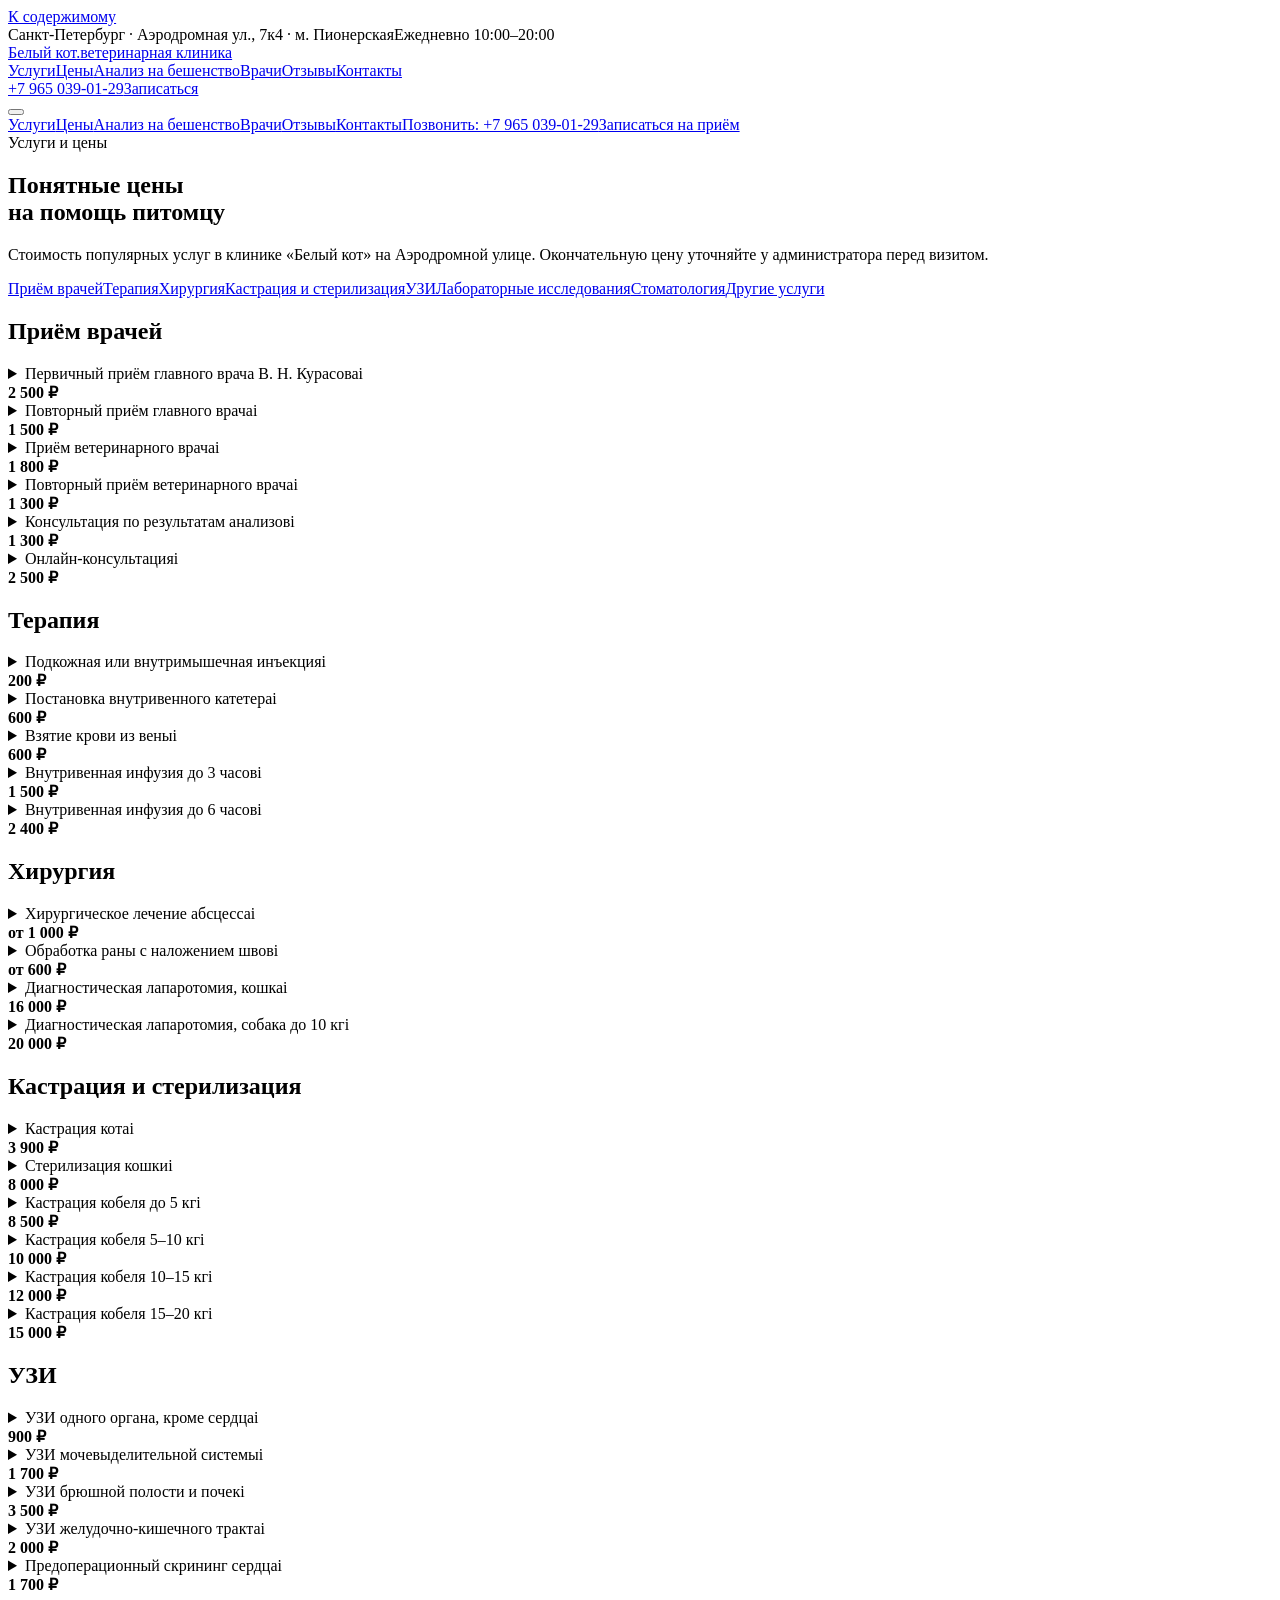
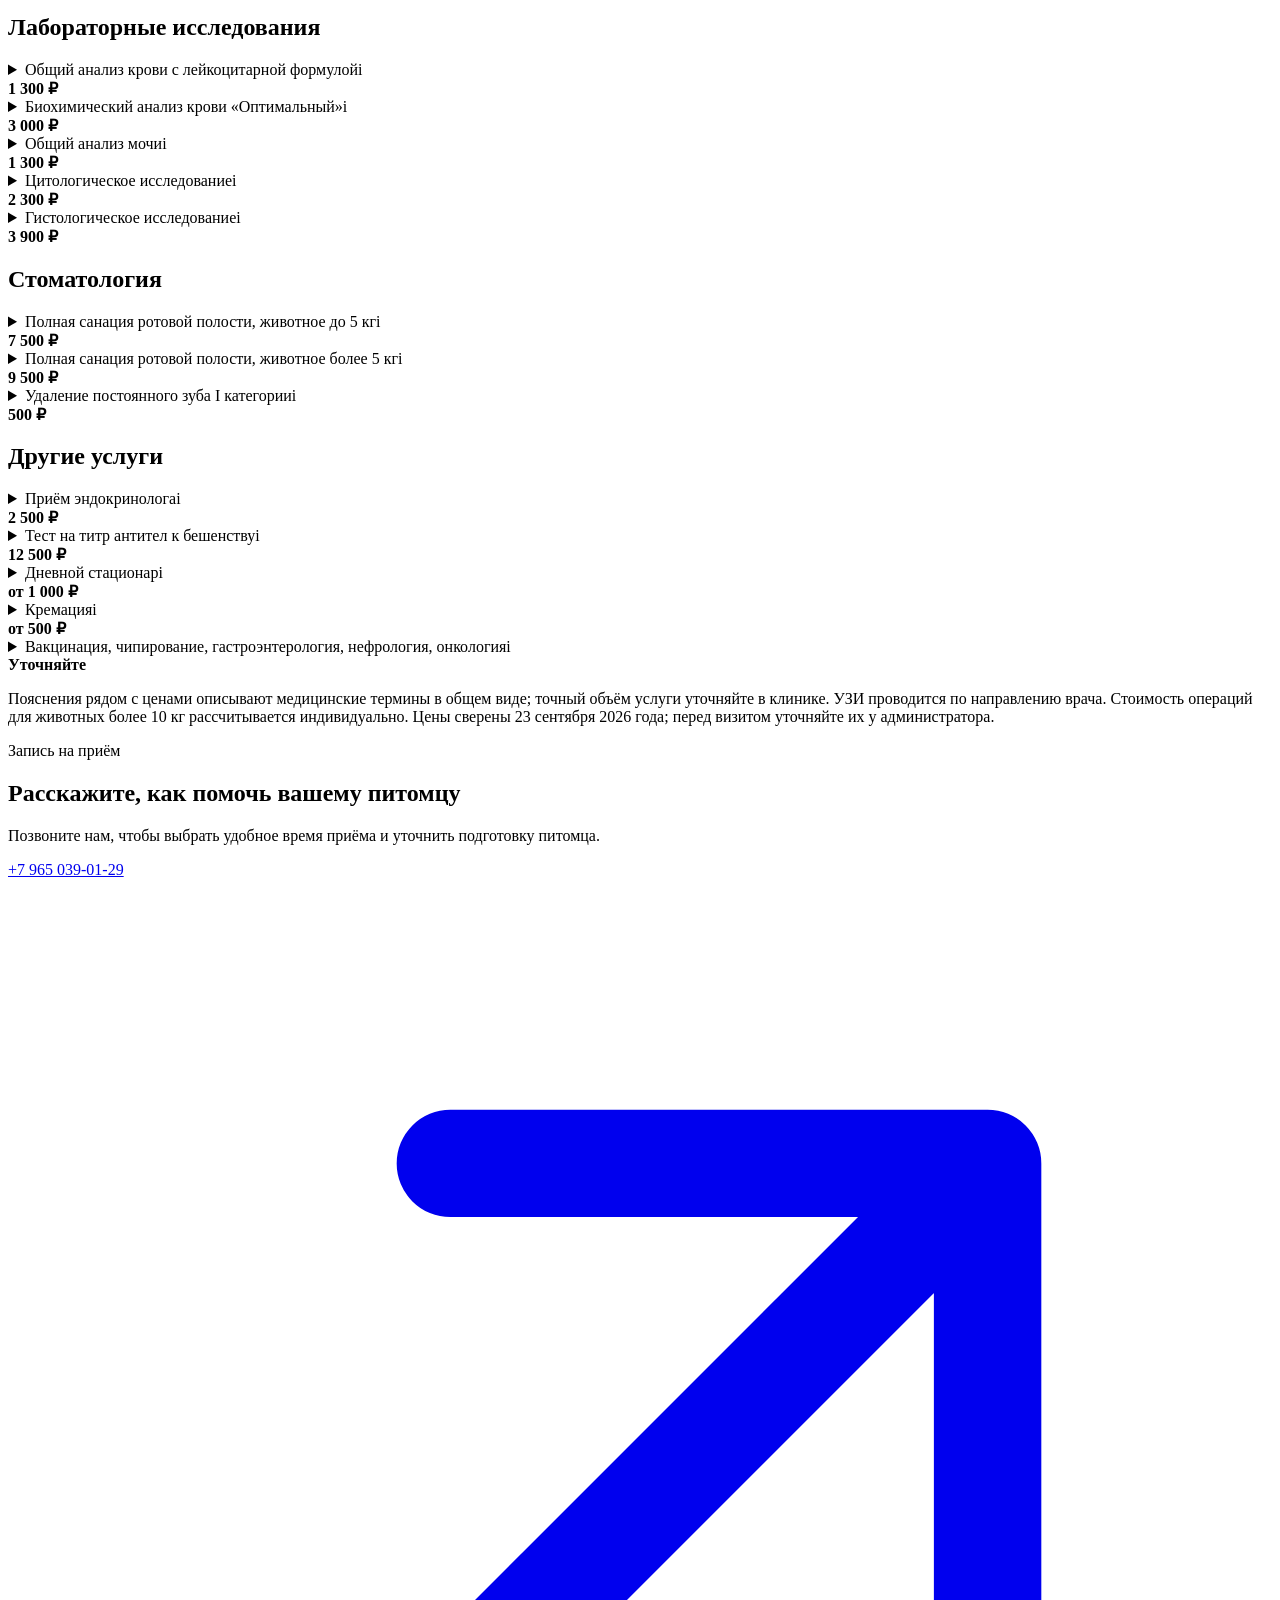
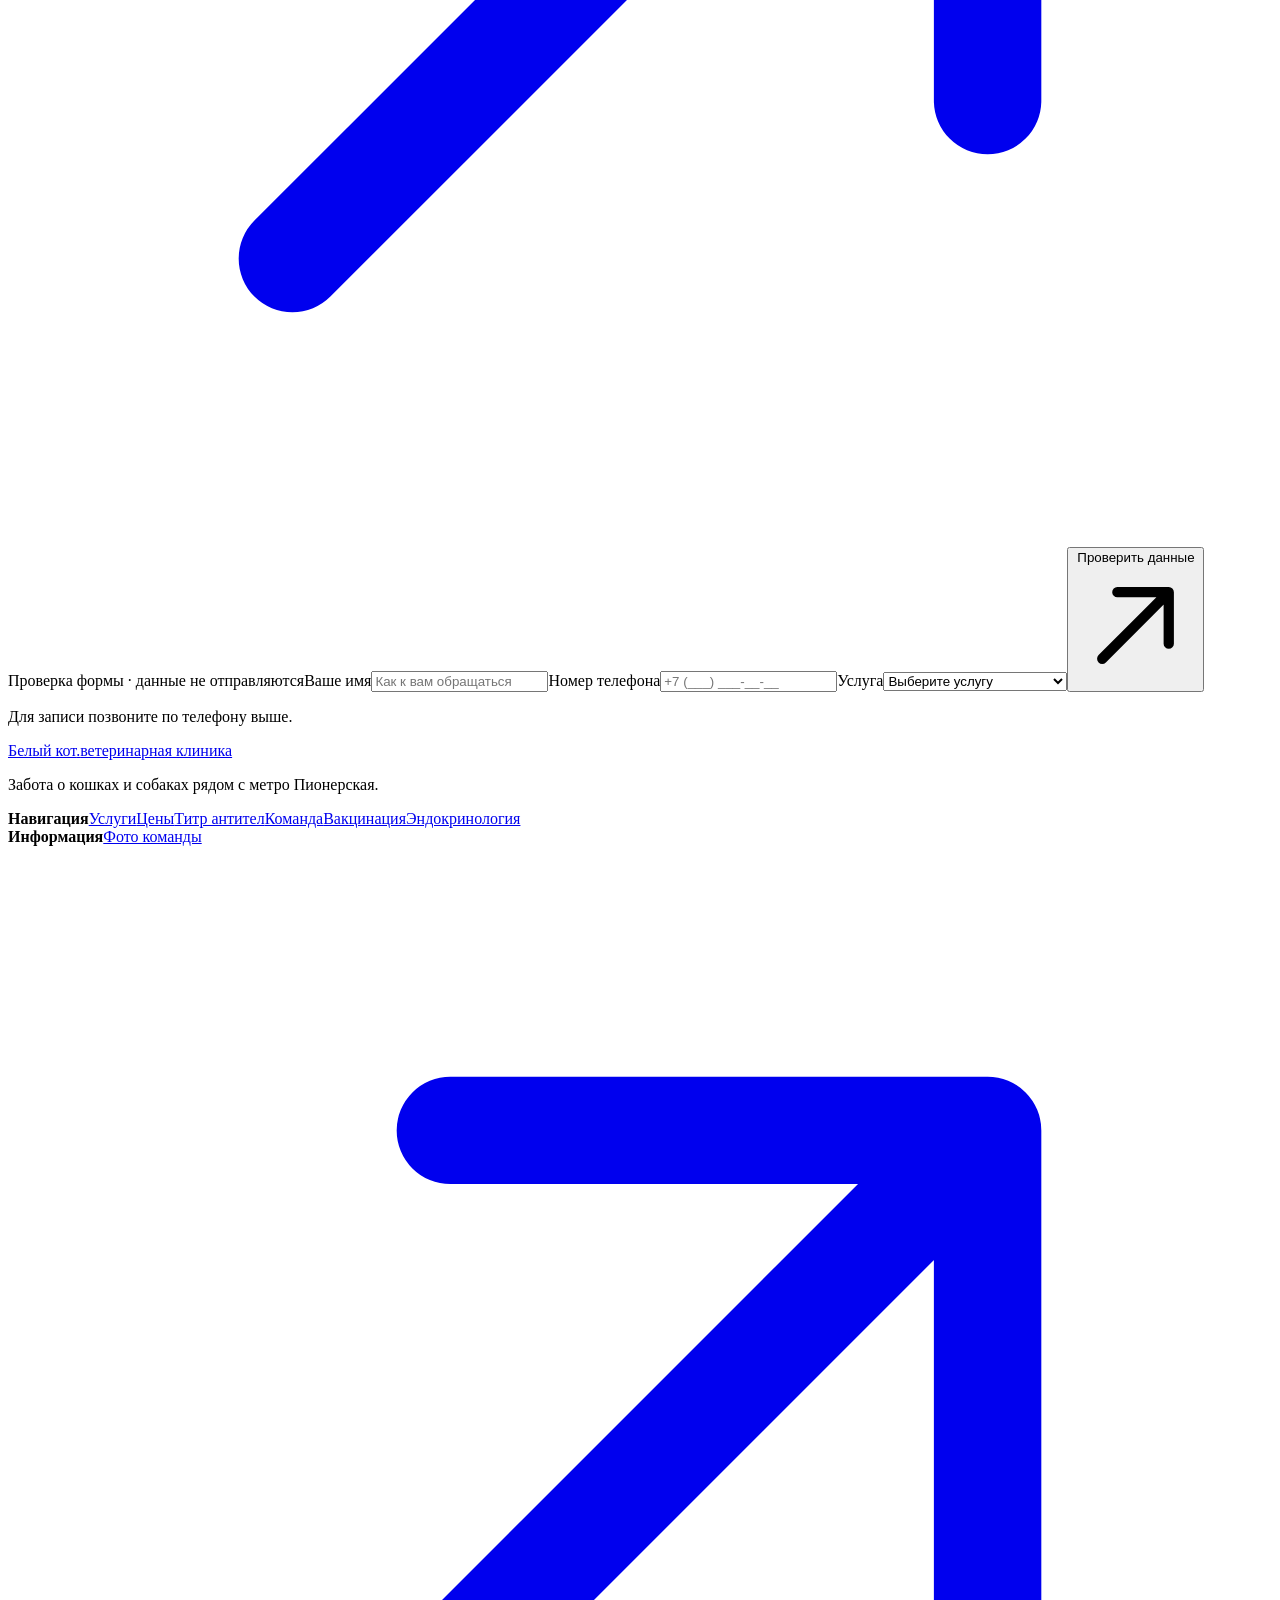
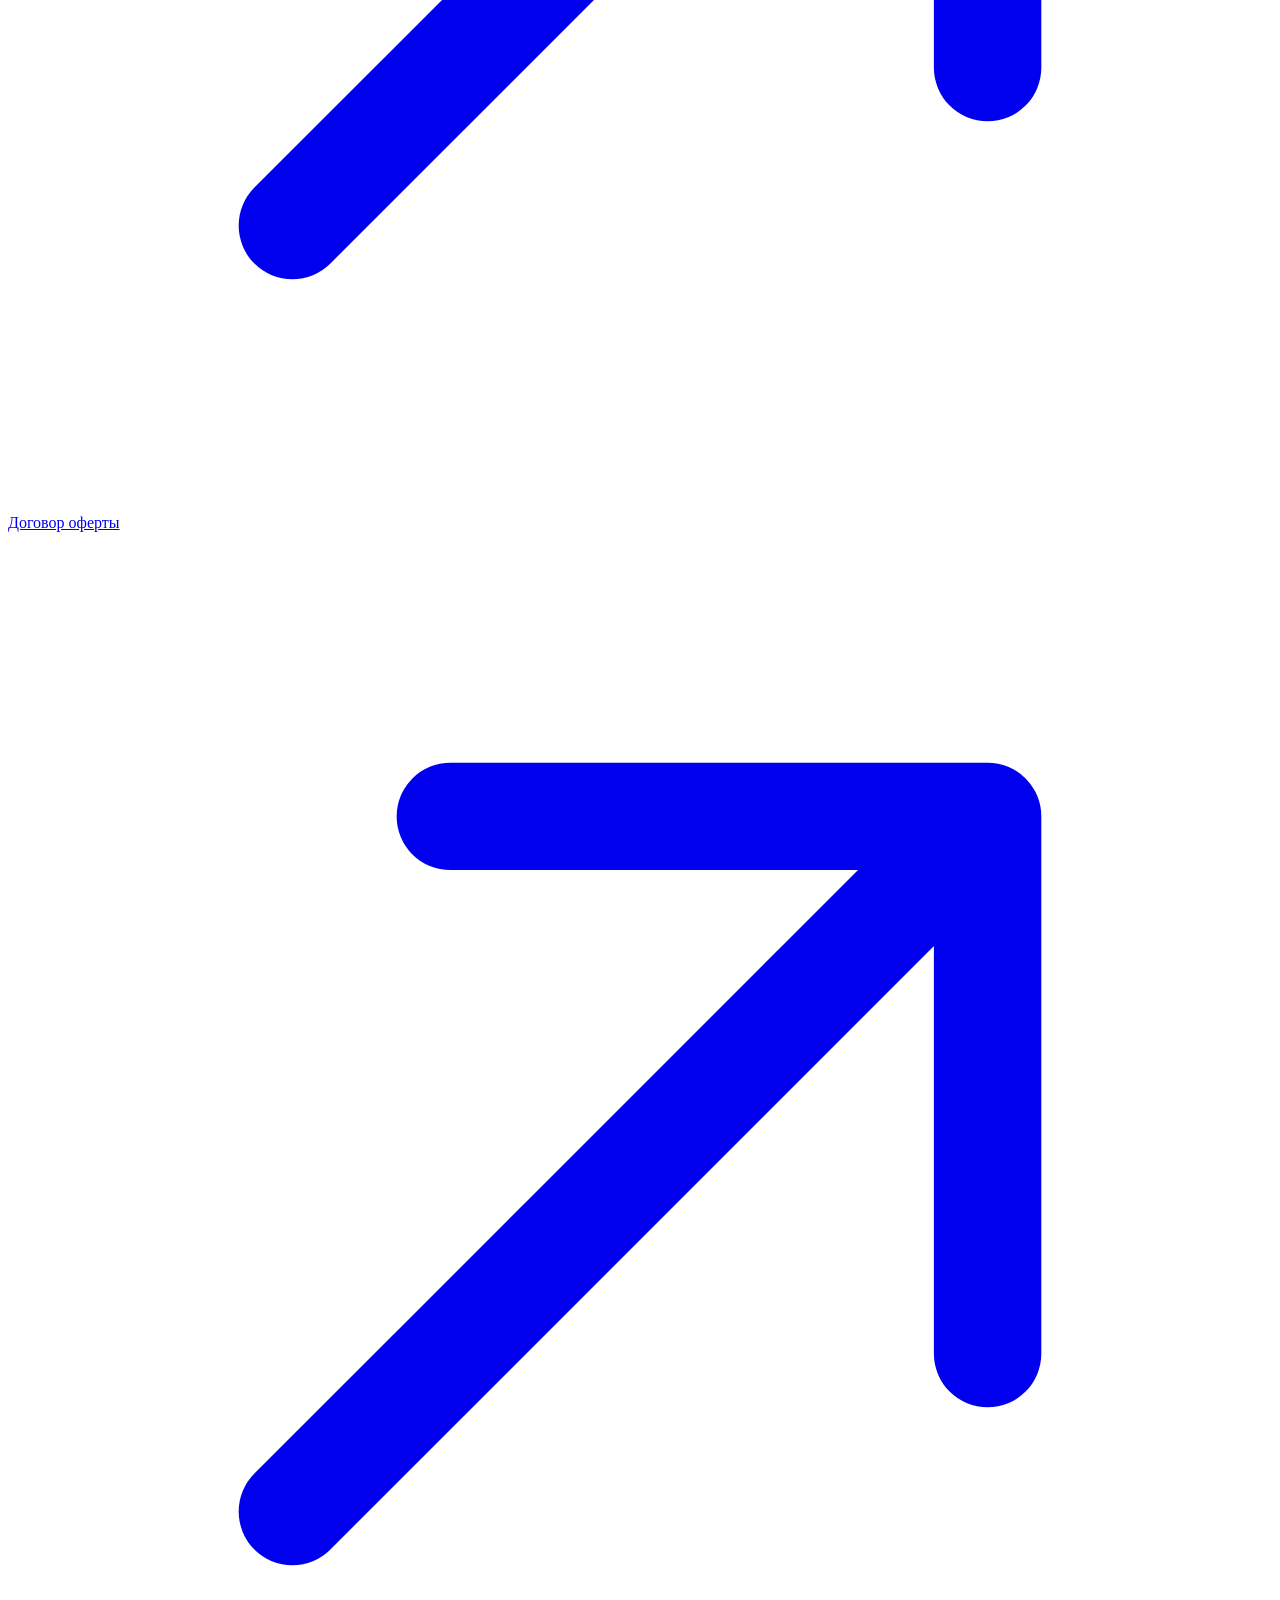
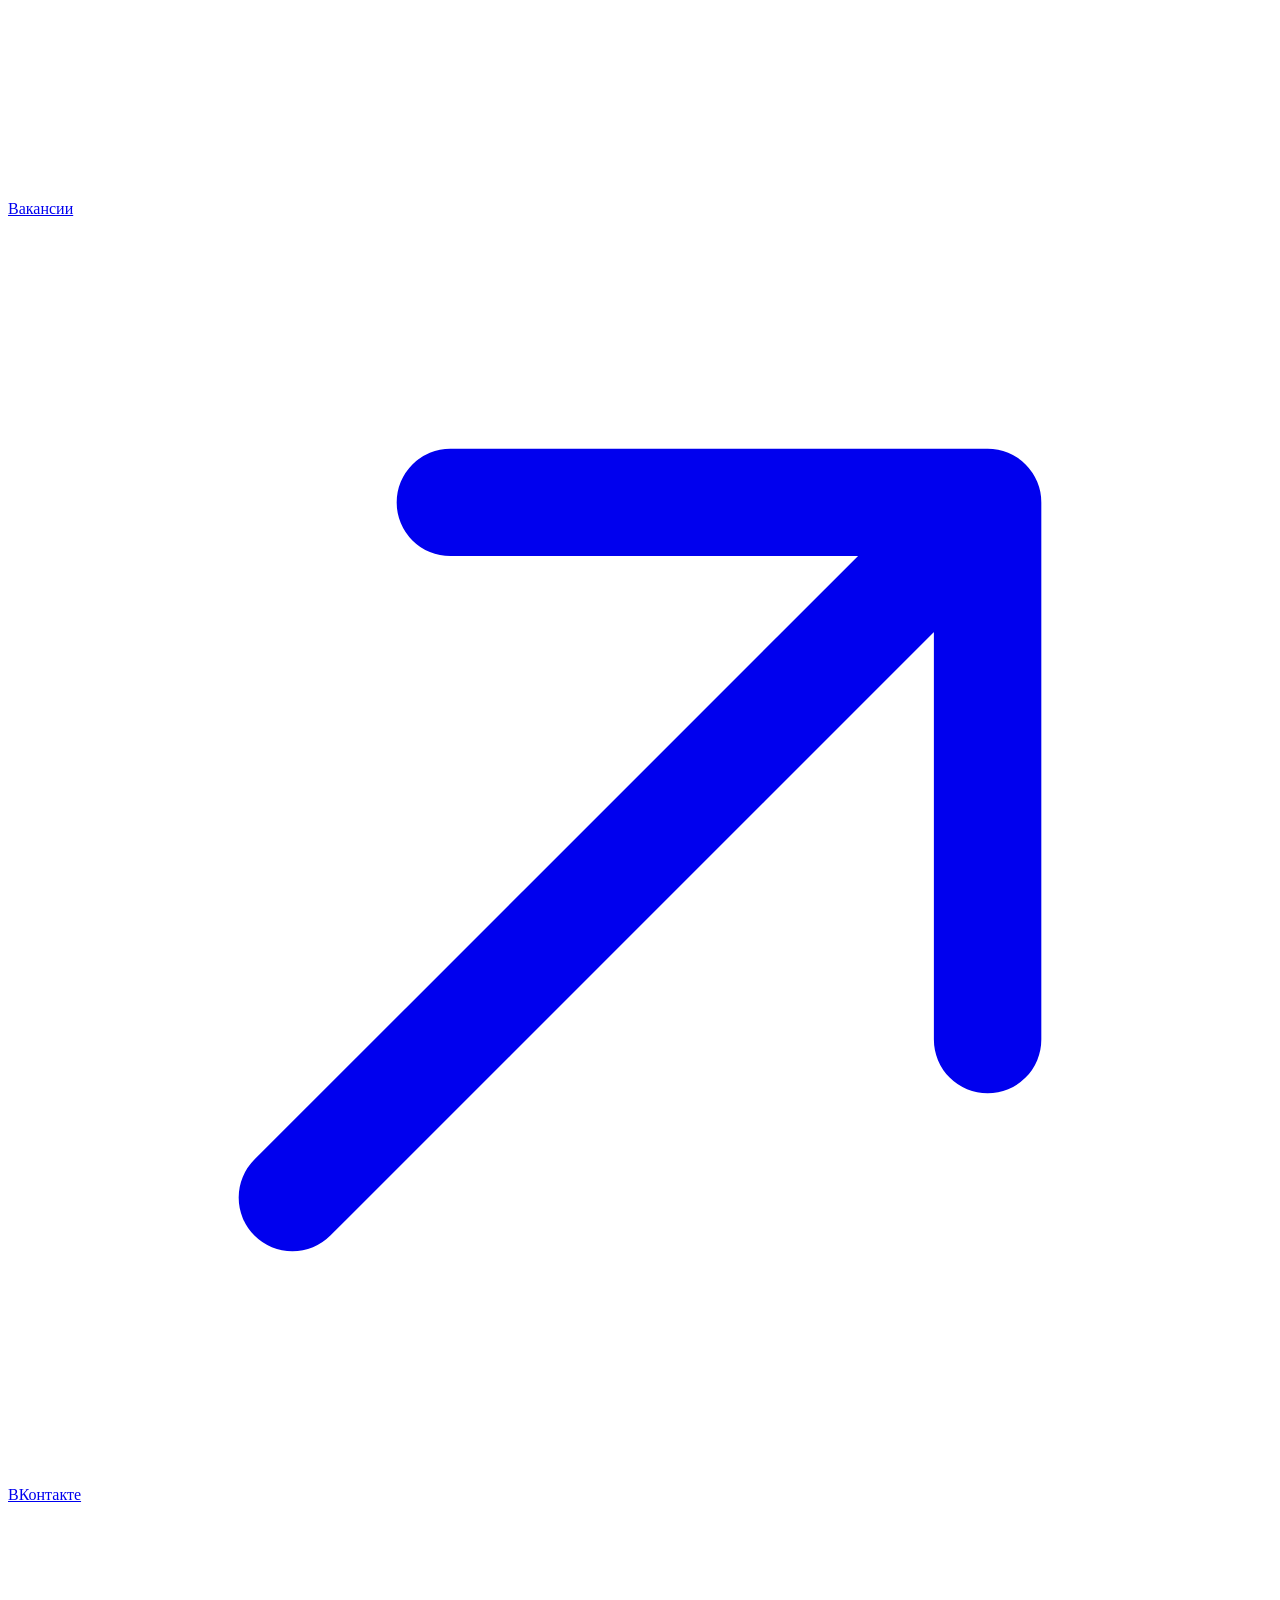
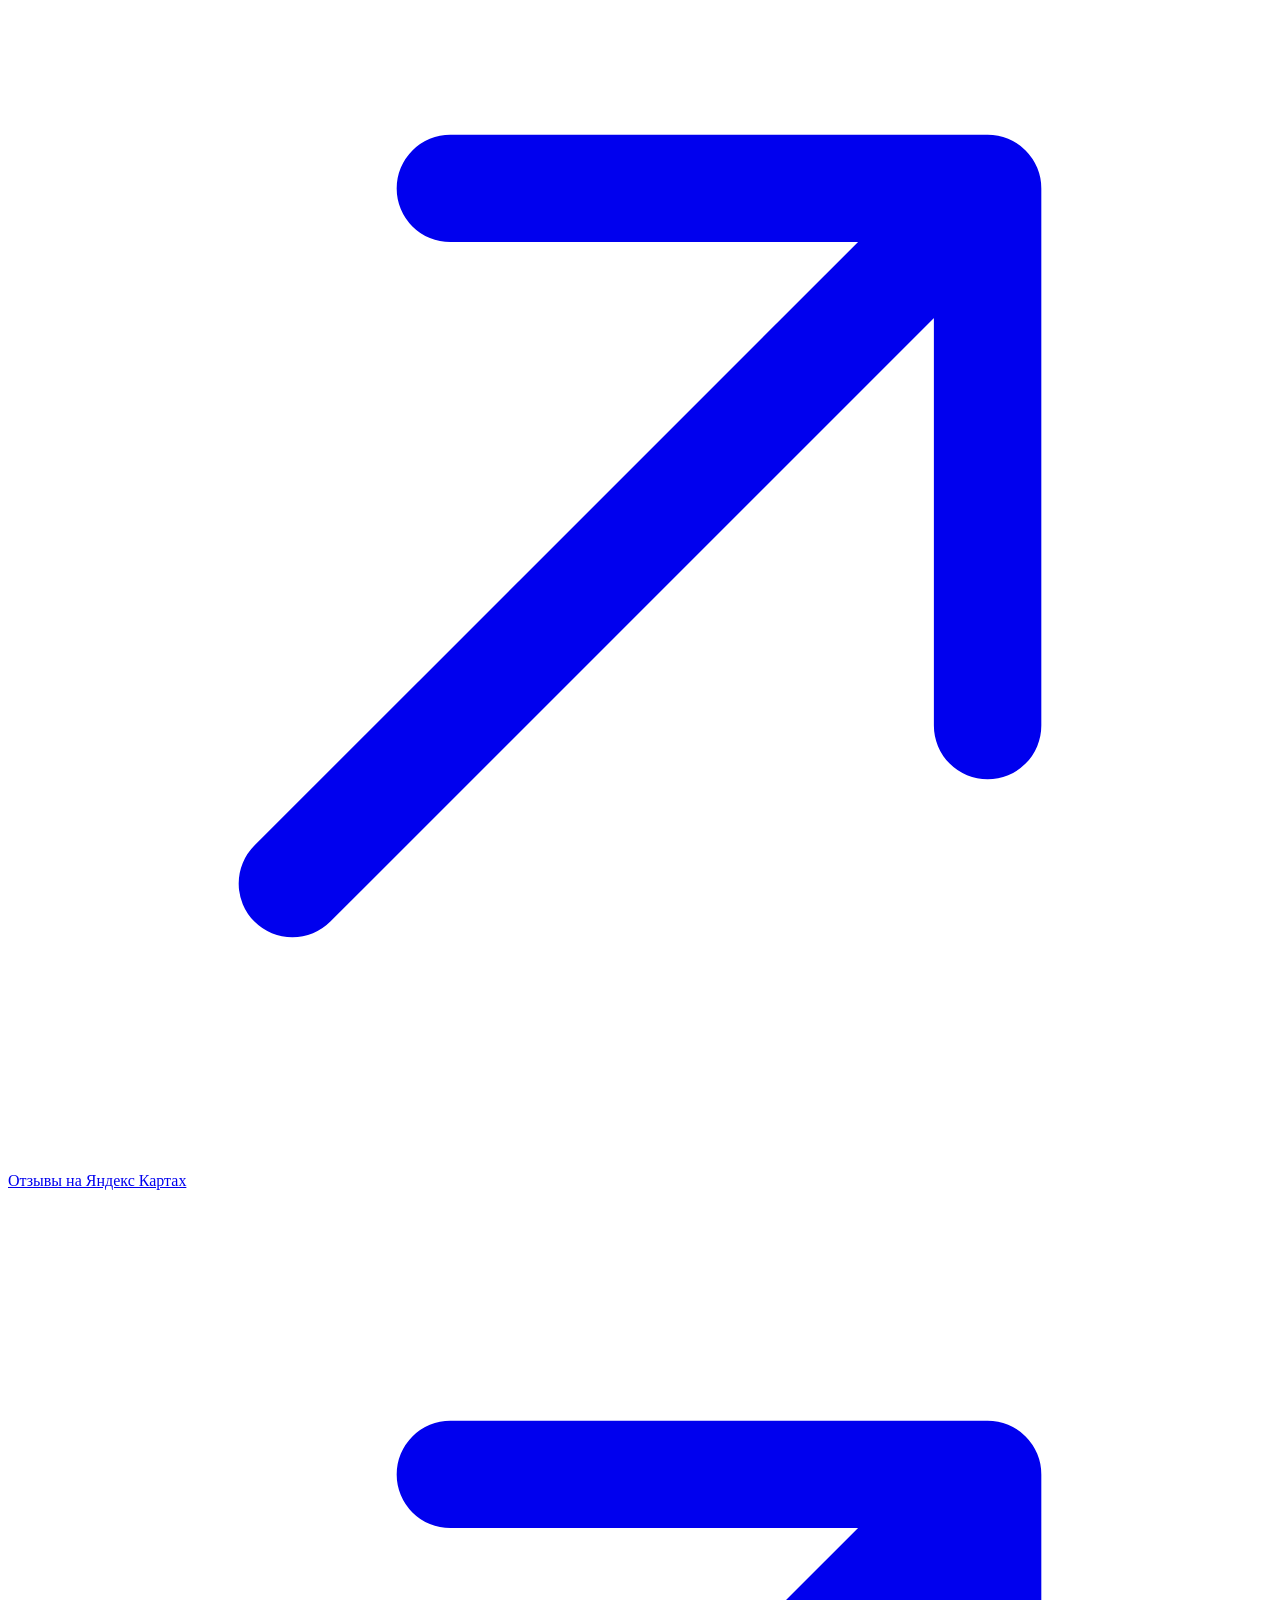
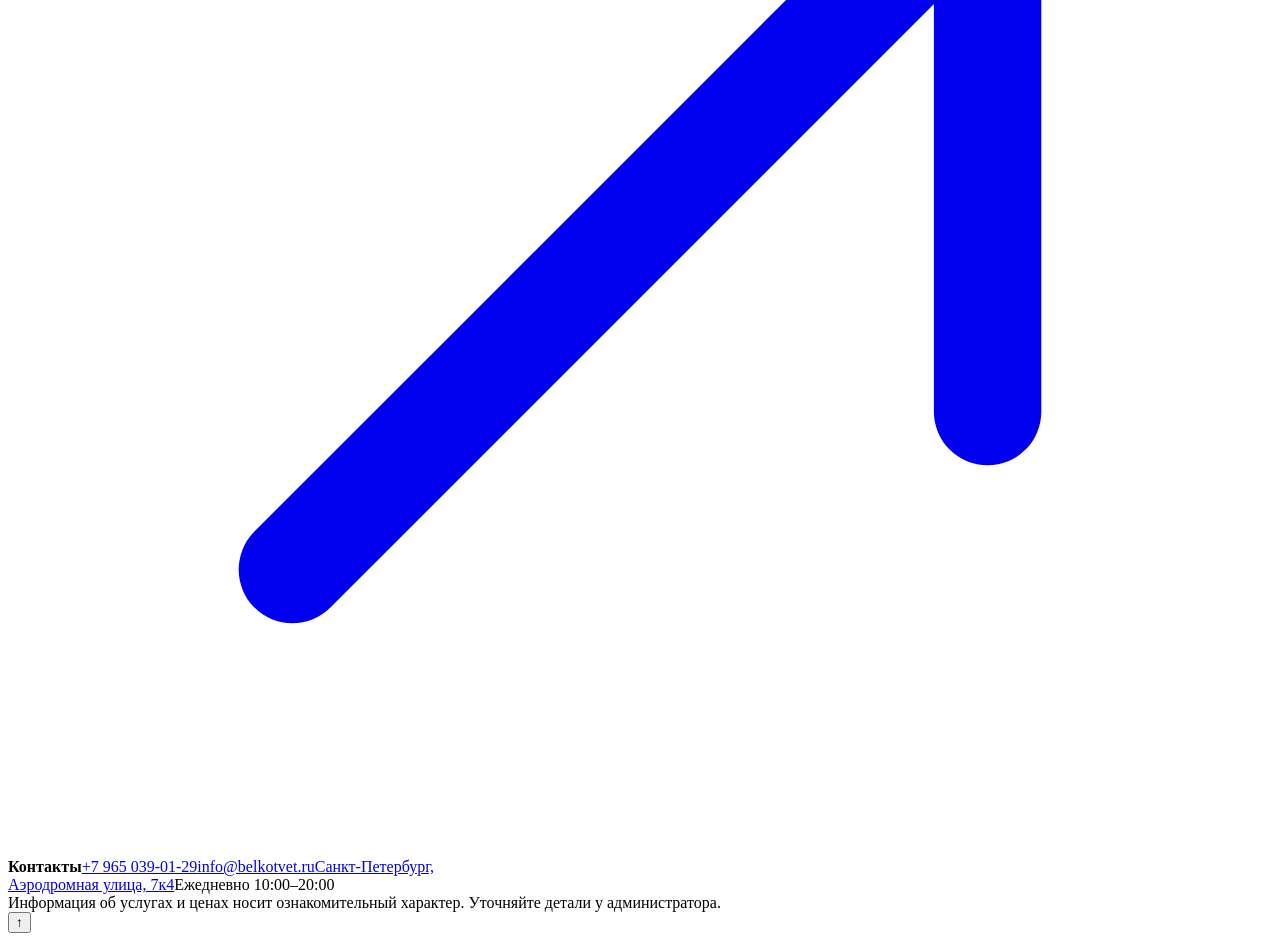
==== price/index.html @ 40032656 "Publish veterinary clinic demo" ====
<!doctype html>
<html lang="ru"><head><meta charset="utf-8"><meta name="viewport" content="width=device-width,initial-scale=1">
<title>Услуги и цены ветеринарной клиники «Белый кот» в СПб</title><meta name="description" content="Цены на приём ветеринара, УЗИ, хирургию, стерилизацию, анализы и стоматологию в клинике «Белый кот» на Аэродромной 7к4."><meta name="robots" content="noindex,nofollow">
<meta name="theme-color" content="#173d35"><link rel="icon" type="image/svg+xml" href="/beliy-kot-vet-demo/favicon.svg">
<link rel="stylesheet" href="/beliy-kot-vet-demo/style.css"><script type="application/ld+json">{"@context": "https://schema.org", "@type": "BreadcrumbList", "itemListElement": [{"@type": "ListItem", "position": 1, "name": "Главная", "item": "https://belkotvet.ru/"}, {"@type": "ListItem", "position": 2, "name": "Услуги и цены ветеринарной клиники «Белый кот» в СПб", "item": "https://belkotvet.ru/price/"}]}</script></head>
<body><a class="skip" href="#main">К содержимому</a>
<div class="topbar"><div class="wrap topbar-inner"><span>Санкт-Петербург · Аэродромная ул., 7к4 · м. Пионерская</span><span>Ежедневно 10:00–20:00</span></div></div>
<header class="site-header"><div class="wrap header-inner"><a class="brand" href="/beliy-kot-vet-demo/" aria-label="Белый кот — на главную"><span class="brand-name">Белый кот<span class="brand-dot">.</span></span><span class="brand-sub">ветеринарная клиника</span></a><nav class="desktop-nav" aria-label="Основная навигация"><a href="/beliy-kot-vet-demo/#services" >Услуги</a><a href="/beliy-kot-vet-demo/price/" aria-current=page>Цены</a><a href="/beliy-kot-vet-demo/test-beshenstvo/" >Анализ на бешенство</a><a href="/beliy-kot-vet-demo/staff/" >Врачи</a><a href="/beliy-kot-vet-demo/#reviews" >Отзывы</a><a href="/beliy-kot-vet-demo/#contacts" >Контакты</a></nav><div class="header-actions"><a class="header-phone" href="tel:+79650390129">+7 965 039-01-29</a><a class="btn btn-small" href="/beliy-kot-vet-demo/#appointment">Записаться</a></div><button class="menu-toggle" type="button" aria-label="Открыть меню" aria-expanded="false" aria-controls="mobile-nav"><span></span><span></span><span></span></button></div><nav id="mobile-nav" class="mobile-nav" aria-label="Мобильная навигация"><a href="/beliy-kot-vet-demo/#services" >Услуги</a><a href="/beliy-kot-vet-demo/price/" aria-current=page>Цены</a><a href="/beliy-kot-vet-demo/test-beshenstvo/" >Анализ на бешенство</a><a href="/beliy-kot-vet-demo/staff/" >Врачи</a><a href="/beliy-kot-vet-demo/#reviews" >Отзывы</a><a href="/beliy-kot-vet-demo/#contacts" >Контакты</a><a href="tel:+79650390129">Позвонить: +7 965 039-01-29</a><a href="/beliy-kot-vet-demo/#appointment">Записаться на приём</a></nav></header>
<main id="main"><section class="subhero"><div class="wrap"><span class="eyebrow">Услуги и цены</span><h1>Понятные цены<br>на помощь питомцу</h1><p>Стоимость популярных услуг в клинике «Белый кот» на Аэродромной улице. Окончательную цену уточняйте у администратора перед визитом.</p></div></section><section class="section price-section"><div class="wrap"><nav class="price-nav" aria-label="Разделы прейскуранта"><a href="#appointments">Приём врачей</a><a href="#therapy">Терапия</a><a href="#surgery">Хирургия</a><a href="#sterilization">Кастрация и стерилизация</a><a href="#ultrasound">УЗИ</a><a href="#lab">Лабораторные исследования</a><a href="#dentistry">Стоматология</a><a href="#other">Другие услуги</a></nav><section class="price-group reveal" id="appointments"><h2>Приём врачей</h2><div class="price-lines"><div class="price-line"><details class="price-help"><summary><span>Первичный приём главного врача В. Н. Курасова</span><span class="info-icon" aria-hidden="true">i</span></summary><div class="price-help-content"><p>Первая консультация по текущей проблеме: врач собирает историю болезни, осматривает питомца и обсуждает план обследования или лечения.</p><a href="https://www.msdvetmanual.com/special-pet-topics/diagnostic-tests-and-imaging/common-laboratory-tests-in-veterinary-medicine" target="_blank" rel="noopener">Общий источник: MSD Veterinary Manual <svg class="arrow-icon" viewBox="0 0 20 20" fill="none" aria-hidden="true"><path d="M4.5 15.5 15.5 4.5M7 4.5h8.5V13" stroke="currentColor" stroke-width="1.7" stroke-linecap="round" stroke-linejoin="round"/></svg></a></div></details><strong>2 500 ₽</strong></div><div class="price-line"><details class="price-help"><summary><span>Повторный приём главного врача</span><span class="info-icon" aria-hidden="true">i</span></summary><div class="price-help-content"><p>Контрольный визит после первичного приёма: врач оценивает изменения состояния и при необходимости корректирует план.</p><a href="https://www.msdvetmanual.com/special-pet-topics/diagnostic-tests-and-imaging/common-laboratory-tests-in-veterinary-medicine" target="_blank" rel="noopener">Общий источник: MSD Veterinary Manual <svg class="arrow-icon" viewBox="0 0 20 20" fill="none" aria-hidden="true"><path d="M4.5 15.5 15.5 4.5M7 4.5h8.5V13" stroke="currentColor" stroke-width="1.7" stroke-linecap="round" stroke-linejoin="round"/></svg></a></div></details><strong>1 500 ₽</strong></div><div class="price-line"><details class="price-help"><summary><span>Приём ветеринарного врача</span><span class="info-icon" aria-hidden="true">i</span></summary><div class="price-help-content"><p>Первый визит к ветеринарному врачу по текущему вопросу: беседа с владельцем, осмотр животного и рекомендации по дальнейшим действиям.</p><a href="https://www.msdvetmanual.com/special-pet-topics/diagnostic-tests-and-imaging/common-laboratory-tests-in-veterinary-medicine" target="_blank" rel="noopener">Общий источник: MSD Veterinary Manual <svg class="arrow-icon" viewBox="0 0 20 20" fill="none" aria-hidden="true"><path d="M4.5 15.5 15.5 4.5M7 4.5h8.5V13" stroke="currentColor" stroke-width="1.7" stroke-linecap="round" stroke-linejoin="round"/></svg></a></div></details><strong>1 800 ₽</strong></div><div class="price-line"><details class="price-help"><summary><span>Повторный приём ветеринарного врача</span><span class="info-icon" aria-hidden="true">i</span></summary><div class="price-help-content"><p>Возвращение к врачу для оценки результата лечения, состояния питомца и дальнейших рекомендаций.</p><a href="https://www.msdvetmanual.com/special-pet-topics/diagnostic-tests-and-imaging/common-laboratory-tests-in-veterinary-medicine" target="_blank" rel="noopener">Общий источник: MSD Veterinary Manual <svg class="arrow-icon" viewBox="0 0 20 20" fill="none" aria-hidden="true"><path d="M4.5 15.5 15.5 4.5M7 4.5h8.5V13" stroke="currentColor" stroke-width="1.7" stroke-linecap="round" stroke-linejoin="round"/></svg></a></div></details><strong>1 300 ₽</strong></div><div class="price-line"><details class="price-help"><summary><span>Консультация по результатам анализов</span><span class="info-icon" aria-hidden="true">i</span></summary><div class="price-help-content"><p>Врач объясняет полученные показатели и рассматривает их вместе с симптомами и историей болезни питомца.</p><a href="https://www.msdvetmanual.com/special-pet-topics/diagnostic-tests-and-imaging/common-laboratory-tests-in-veterinary-medicine" target="_blank" rel="noopener">Общий источник: MSD Veterinary Manual <svg class="arrow-icon" viewBox="0 0 20 20" fill="none" aria-hidden="true"><path d="M4.5 15.5 15.5 4.5M7 4.5h8.5V13" stroke="currentColor" stroke-width="1.7" stroke-linecap="round" stroke-linejoin="round"/></svg></a></div></details><strong>1 300 ₽</strong></div><div class="price-line"><details class="price-help"><summary><span>Онлайн-консультация</span><span class="info-icon" aria-hidden="true">i</span></summary><div class="price-help-content"><p>Дистанционное обсуждение состояния питомца и имеющихся документов; при необходимости врач порекомендует очный осмотр.</p><a href="https://www.aaha.org/vcpr/" target="_blank" rel="noopener">Общий источник: AAHA <svg class="arrow-icon" viewBox="0 0 20 20" fill="none" aria-hidden="true"><path d="M4.5 15.5 15.5 4.5M7 4.5h8.5V13" stroke="currentColor" stroke-width="1.7" stroke-linecap="round" stroke-linejoin="round"/></svg></a></div></details><strong>2 500 ₽</strong></div></div></section><section class="price-group reveal" id="therapy"><h2>Терапия</h2><div class="price-lines"><div class="price-line"><details class="price-help"><summary><span>Подкожная или внутримышечная инъекция</span><span class="info-icon" aria-hidden="true">i</span></summary><div class="price-help-content"><p>Введение назначенного препарата под кожу или в мышцу. Способ введения определяет врач.</p><a href="https://www.aaha.org/resources/2024-aaha-fluid-therapy-guidelines-for-dogs-and-cats/" target="_blank" rel="noopener">Общий источник: AAHA <svg class="arrow-icon" viewBox="0 0 20 20" fill="none" aria-hidden="true"><path d="M4.5 15.5 15.5 4.5M7 4.5h8.5V13" stroke="currentColor" stroke-width="1.7" stroke-linecap="round" stroke-linejoin="round"/></svg></a></div></details><strong>200 ₽</strong></div><div class="price-line"><details class="price-help"><summary><span>Постановка внутривенного катетера</span><span class="info-icon" aria-hidden="true">i</span></summary><div class="price-help-content"><p>Установка тонкой трубки в вену для введения препаратов или растворов без повторного прокола при каждой процедуре.</p><a href="https://www.aaha.org/resources/2024-aaha-fluid-therapy-guidelines-for-dogs-and-cats/" target="_blank" rel="noopener">Общий источник: AAHA <svg class="arrow-icon" viewBox="0 0 20 20" fill="none" aria-hidden="true"><path d="M4.5 15.5 15.5 4.5M7 4.5h8.5V13" stroke="currentColor" stroke-width="1.7" stroke-linecap="round" stroke-linejoin="round"/></svg></a></div></details><strong>600 ₽</strong></div><div class="price-line"><details class="price-help"><summary><span>Взятие крови из вены</span><span class="info-icon" aria-hidden="true">i</span></summary><div class="price-help-content"><p>Получение венозной крови для лабораторного исследования, назначенного врачом.</p><a href="https://www.msdvetmanual.com/clinical-pathology-and-procedures/collection-and-submission-of-laboratory-samples/collection-and-submission-of-laboratory-samples-from-animals" target="_blank" rel="noopener">Общий источник: MSD Veterinary Manual <svg class="arrow-icon" viewBox="0 0 20 20" fill="none" aria-hidden="true"><path d="M4.5 15.5 15.5 4.5M7 4.5h8.5V13" stroke="currentColor" stroke-width="1.7" stroke-linecap="round" stroke-linejoin="round"/></svg></a></div></details><strong>600 ₽</strong></div><div class="price-line"><details class="price-help"><summary><span>Внутривенная инфузия до 3 часов</span><span class="info-icon" aria-hidden="true">i</span></summary><div class="price-help-content"><p>Введение назначенного врачом раствора через венозный катетер с наблюдением за животным; здесь указана длительность до трёх часов.</p><a href="https://www.aaha.org/resources/2024-aaha-fluid-therapy-guidelines-for-dogs-and-cats/" target="_blank" rel="noopener">Общий источник: AAHA <svg class="arrow-icon" viewBox="0 0 20 20" fill="none" aria-hidden="true"><path d="M4.5 15.5 15.5 4.5M7 4.5h8.5V13" stroke="currentColor" stroke-width="1.7" stroke-linecap="round" stroke-linejoin="round"/></svg></a></div></details><strong>1 500 ₽</strong></div><div class="price-line"><details class="price-help"><summary><span>Внутривенная инфузия до 6 часов</span><span class="info-icon" aria-hidden="true">i</span></summary><div class="price-help-content"><p>Введение назначенного врачом раствора через венозный катетер с наблюдением за животным; здесь указана длительность до шести часов.</p><a href="https://www.aaha.org/resources/2024-aaha-fluid-therapy-guidelines-for-dogs-and-cats/" target="_blank" rel="noopener">Общий источник: AAHA <svg class="arrow-icon" viewBox="0 0 20 20" fill="none" aria-hidden="true"><path d="M4.5 15.5 15.5 4.5M7 4.5h8.5V13" stroke="currentColor" stroke-width="1.7" stroke-linecap="round" stroke-linejoin="round"/></svg></a></div></details><strong>2 400 ₽</strong></div></div></section><section class="price-group reveal" id="surgery"><h2>Хирургия</h2><div class="price-lines"><div class="price-line"><details class="price-help"><summary><span>Хирургическое лечение абсцесса</span><span class="info-icon" aria-hidden="true">i</span></summary><div class="price-help-content"><p>Врач вскрывает и очищает ограниченный очаг гнойного воспаления; дальнейшая обработка зависит от состояния тканей.</p><a href="https://www.msdvetmanual.com/emergency-medicine-and-critical-care/wound-management-in-small-animals/initial-wound-management-in-small-animals" target="_blank" rel="noopener">Общий источник: MSD Veterinary Manual <svg class="arrow-icon" viewBox="0 0 20 20" fill="none" aria-hidden="true"><path d="M4.5 15.5 15.5 4.5M7 4.5h8.5V13" stroke="currentColor" stroke-width="1.7" stroke-linecap="round" stroke-linejoin="round"/></svg></a></div></details><strong>от 1 000 ₽</strong></div><div class="price-line"><details class="price-help"><summary><span>Обработка раны с наложением швов</span><span class="info-icon" aria-hidden="true">i</span></summary><div class="price-help-content"><p>Осмотр и очистка раны, затем закрытие её краёв швами, если это подходит для конкретного повреждения.</p><a href="https://www.msdvetmanual.com/emergency-medicine-and-critical-care/wound-management-in-small-animals/initial-wound-management-in-small-animals" target="_blank" rel="noopener">Общий источник: MSD Veterinary Manual <svg class="arrow-icon" viewBox="0 0 20 20" fill="none" aria-hidden="true"><path d="M4.5 15.5 15.5 4.5M7 4.5h8.5V13" stroke="currentColor" stroke-width="1.7" stroke-linecap="round" stroke-linejoin="round"/></svg></a></div></details><strong>от 600 ₽</strong></div><div class="price-line"><details class="price-help"><summary><span>Диагностическая лапаротомия, кошка</span><span class="info-icon" aria-hidden="true">i</span></summary><div class="price-help-content"><p>Хирургический осмотр органов брюшной полости кошки через разрез, когда врачу нужно уточнить причину заболевания.</p><a href="https://www.msdvetmanual.com/digestive-system/surgical-problems-of-the-gastrointestinal-tract-in-small-animals/gastrointestinal-obstruction-in-small-animals" target="_blank" rel="noopener">Общий источник: MSD Veterinary Manual <svg class="arrow-icon" viewBox="0 0 20 20" fill="none" aria-hidden="true"><path d="M4.5 15.5 15.5 4.5M7 4.5h8.5V13" stroke="currentColor" stroke-width="1.7" stroke-linecap="round" stroke-linejoin="round"/></svg></a></div></details><strong>16 000 ₽</strong></div><div class="price-line"><details class="price-help"><summary><span>Диагностическая лапаротомия, собака до 10 кг</span><span class="info-icon" aria-hidden="true">i</span></summary><div class="price-help-content"><p>Хирургический осмотр органов брюшной полости собаки через разрез, когда другие данные не дают достаточного ответа.</p><a href="https://www.msdvetmanual.com/digestive-system/surgical-problems-of-the-gastrointestinal-tract-in-small-animals/gastrointestinal-obstruction-in-small-animals" target="_blank" rel="noopener">Общий источник: MSD Veterinary Manual <svg class="arrow-icon" viewBox="0 0 20 20" fill="none" aria-hidden="true"><path d="M4.5 15.5 15.5 4.5M7 4.5h8.5V13" stroke="currentColor" stroke-width="1.7" stroke-linecap="round" stroke-linejoin="round"/></svg></a></div></details><strong>20 000 ₽</strong></div></div></section><section class="price-group reveal" id="sterilization"><h2>Кастрация и стерилизация</h2><div class="price-lines"><div class="price-line"><details class="price-help"><summary><span>Кастрация кота</span><span class="info-icon" aria-hidden="true">i</span></summary><div class="price-help-content"><p>Операция по удалению семенников у кота, после которой он не может участвовать в размножении.</p><a href="https://ebusiness.avma.org/files/productdownloads/mcm-client-brochures-spay-neuter-2022.pdf" target="_blank" rel="noopener">Общий источник: AVMA <svg class="arrow-icon" viewBox="0 0 20 20" fill="none" aria-hidden="true"><path d="M4.5 15.5 15.5 4.5M7 4.5h8.5V13" stroke="currentColor" stroke-width="1.7" stroke-linecap="round" stroke-linejoin="round"/></svg></a></div></details><strong>3 900 ₽</strong></div><div class="price-line"><details class="price-help"><summary><span>Стерилизация кошки</span><span class="info-icon" aria-hidden="true">i</span></summary><div class="price-help-content"><p>Плановая операция, после которой кошка не может приносить потомство. Конкретный объём вмешательства обсуждают с хирургом.</p><a href="https://ebusiness.avma.org/files/productdownloads/mcm-client-brochures-spay-neuter-2022.pdf" target="_blank" rel="noopener">Общий источник: AVMA <svg class="arrow-icon" viewBox="0 0 20 20" fill="none" aria-hidden="true"><path d="M4.5 15.5 15.5 4.5M7 4.5h8.5V13" stroke="currentColor" stroke-width="1.7" stroke-linecap="round" stroke-linejoin="round"/></svg></a></div></details><strong>8 000 ₽</strong></div><div class="price-line"><details class="price-help"><summary><span>Кастрация кобеля до 5 кг</span><span class="info-icon" aria-hidden="true">i</span></summary><div class="price-help-content"><p>Операция по удалению семенников у кобеля; эта строка прайса относится к собакам массой до 5 кг.</p><a href="https://ebusiness.avma.org/files/productdownloads/mcm-client-brochures-spay-neuter-2022.pdf" target="_blank" rel="noopener">Общий источник: AVMA <svg class="arrow-icon" viewBox="0 0 20 20" fill="none" aria-hidden="true"><path d="M4.5 15.5 15.5 4.5M7 4.5h8.5V13" stroke="currentColor" stroke-width="1.7" stroke-linecap="round" stroke-linejoin="round"/></svg></a></div></details><strong>8 500 ₽</strong></div><div class="price-line"><details class="price-help"><summary><span>Кастрация кобеля 5–10 кг</span><span class="info-icon" aria-hidden="true">i</span></summary><div class="price-help-content"><p>Операция по удалению семенников у кобеля; эта строка прайса относится к собакам массой от 5 до 10 кг.</p><a href="https://ebusiness.avma.org/files/productdownloads/mcm-client-brochures-spay-neuter-2022.pdf" target="_blank" rel="noopener">Общий источник: AVMA <svg class="arrow-icon" viewBox="0 0 20 20" fill="none" aria-hidden="true"><path d="M4.5 15.5 15.5 4.5M7 4.5h8.5V13" stroke="currentColor" stroke-width="1.7" stroke-linecap="round" stroke-linejoin="round"/></svg></a></div></details><strong>10 000 ₽</strong></div><div class="price-line"><details class="price-help"><summary><span>Кастрация кобеля 10–15 кг</span><span class="info-icon" aria-hidden="true">i</span></summary><div class="price-help-content"><p>Операция по удалению семенников у кобеля; эта строка прайса относится к собакам массой от 10 до 15 кг.</p><a href="https://ebusiness.avma.org/files/productdownloads/mcm-client-brochures-spay-neuter-2022.pdf" target="_blank" rel="noopener">Общий источник: AVMA <svg class="arrow-icon" viewBox="0 0 20 20" fill="none" aria-hidden="true"><path d="M4.5 15.5 15.5 4.5M7 4.5h8.5V13" stroke="currentColor" stroke-width="1.7" stroke-linecap="round" stroke-linejoin="round"/></svg></a></div></details><strong>12 000 ₽</strong></div><div class="price-line"><details class="price-help"><summary><span>Кастрация кобеля 15–20 кг</span><span class="info-icon" aria-hidden="true">i</span></summary><div class="price-help-content"><p>Операция по удалению семенников у кобеля; эта строка прайса относится к собакам массой от 15 до 20 кг.</p><a href="https://ebusiness.avma.org/files/productdownloads/mcm-client-brochures-spay-neuter-2022.pdf" target="_blank" rel="noopener">Общий источник: AVMA <svg class="arrow-icon" viewBox="0 0 20 20" fill="none" aria-hidden="true"><path d="M4.5 15.5 15.5 4.5M7 4.5h8.5V13" stroke="currentColor" stroke-width="1.7" stroke-linecap="round" stroke-linejoin="round"/></svg></a></div></details><strong>15 000 ₽</strong></div></div></section><section class="price-group reveal" id="ultrasound"><h2>УЗИ</h2><div class="price-lines"><div class="price-line"><details class="price-help"><summary><span>УЗИ одного органа, кроме сердца</span><span class="info-icon" aria-hidden="true">i</span></summary><div class="price-help-content"><p>Ультразвуковое исследование одного выбранного органа. Сердце в эту позицию прейскуранта не входит.</p><a href="https://www.msdvetmanual.com/clinical-pathology-and-procedures/diagnostic-imaging/ultrasonography-in-animals" target="_blank" rel="noopener">Общий источник: MSD Veterinary Manual <svg class="arrow-icon" viewBox="0 0 20 20" fill="none" aria-hidden="true"><path d="M4.5 15.5 15.5 4.5M7 4.5h8.5V13" stroke="currentColor" stroke-width="1.7" stroke-linecap="round" stroke-linejoin="round"/></svg></a></div></details><strong>900 ₽</strong></div><div class="price-line"><details class="price-help"><summary><span>УЗИ мочевыделительной системы</span><span class="info-icon" aria-hidden="true">i</span></summary><div class="price-help-content"><p>Ультразвуковая оценка почек и мочевого пузыря для поиска изменений их формы и структуры.</p><a href="https://www.msdvetmanual.com/clinical-pathology-and-procedures/diagnostic-imaging/ultrasonography-in-animals" target="_blank" rel="noopener">Общий источник: MSD Veterinary Manual <svg class="arrow-icon" viewBox="0 0 20 20" fill="none" aria-hidden="true"><path d="M4.5 15.5 15.5 4.5M7 4.5h8.5V13" stroke="currentColor" stroke-width="1.7" stroke-linecap="round" stroke-linejoin="round"/></svg></a></div></details><strong>1 700 ₽</strong></div><div class="price-line"><details class="price-help"><summary><span>УЗИ брюшной полости и почек</span><span class="info-icon" aria-hidden="true">i</span></summary><div class="price-help-content"><p>Ультразвуковой осмотр органов брюшной полости и почек; перечень оцениваемых структур уточняют перед исследованием.</p><a href="https://www.msdvetmanual.com/clinical-pathology-and-procedures/diagnostic-imaging/ultrasonography-in-animals" target="_blank" rel="noopener">Общий источник: MSD Veterinary Manual <svg class="arrow-icon" viewBox="0 0 20 20" fill="none" aria-hidden="true"><path d="M4.5 15.5 15.5 4.5M7 4.5h8.5V13" stroke="currentColor" stroke-width="1.7" stroke-linecap="round" stroke-linejoin="round"/></svg></a></div></details><strong>3 500 ₽</strong></div><div class="price-line"><details class="price-help"><summary><span>УЗИ желудочно-кишечного тракта</span><span class="info-icon" aria-hidden="true">i</span></summary><div class="price-help-content"><p>Ультразвуковая оценка желудка и кишечника, их стенок и окружающих тканей.</p><a href="https://www.msdvetmanual.com/clinical-pathology-and-procedures/diagnostic-imaging/ultrasonography-in-animals" target="_blank" rel="noopener">Общий источник: MSD Veterinary Manual <svg class="arrow-icon" viewBox="0 0 20 20" fill="none" aria-hidden="true"><path d="M4.5 15.5 15.5 4.5M7 4.5h8.5V13" stroke="currentColor" stroke-width="1.7" stroke-linecap="round" stroke-linejoin="round"/></svg></a></div></details><strong>2 000 ₽</strong></div><div class="price-line"><details class="price-help"><summary><span>Предоперационный скрининг сердца</span><span class="info-icon" aria-hidden="true">i</span></summary><div class="price-help-content"><p>Оценка сердца перед анестезией или операцией, чтобы врачу было проще оценить возможные риски.</p><a href="https://www.msdvetmanual.com/clinical-pathology-and-procedures/diagnostic-imaging/ultrasonography-in-animals" target="_blank" rel="noopener">Общий источник: MSD Veterinary Manual <svg class="arrow-icon" viewBox="0 0 20 20" fill="none" aria-hidden="true"><path d="M4.5 15.5 15.5 4.5M7 4.5h8.5V13" stroke="currentColor" stroke-width="1.7" stroke-linecap="round" stroke-linejoin="round"/></svg></a></div></details><strong>1 700 ₽</strong></div></div></section><section class="price-group reveal" id="lab"><h2>Лабораторные исследования</h2><div class="price-lines"><div class="price-line"><details class="price-help"><summary><span>Общий анализ крови с лейкоцитарной формулой</span><span class="info-icon" aria-hidden="true">i</span></summary><div class="price-help-content"><p>Подсчёт клеток крови и разных видов лейкоцитов; помогает оценить, например, признаки воспаления или анемии.</p><a href="https://www.msdvetmanual.com/special-pet-topics/diagnostic-tests-and-imaging/common-laboratory-tests-in-veterinary-medicine" target="_blank" rel="noopener">Общий источник: MSD Veterinary Manual <svg class="arrow-icon" viewBox="0 0 20 20" fill="none" aria-hidden="true"><path d="M4.5 15.5 15.5 4.5M7 4.5h8.5V13" stroke="currentColor" stroke-width="1.7" stroke-linecap="round" stroke-linejoin="round"/></svg></a></div></details><strong>1 300 ₽</strong></div><div class="price-line"><details class="price-help"><summary><span>Биохимический анализ крови «Оптимальный»</span><span class="info-icon" aria-hidden="true">i</span></summary><div class="price-help-content"><p>Измерение набора биохимических показателей крови; точный состав панели «Оптимальный» уточняйте в клинике.</p><a href="https://www.msdvetmanual.com/special-pet-topics/diagnostic-tests-and-imaging/common-laboratory-tests-in-veterinary-medicine" target="_blank" rel="noopener">Общий источник: MSD Veterinary Manual <svg class="arrow-icon" viewBox="0 0 20 20" fill="none" aria-hidden="true"><path d="M4.5 15.5 15.5 4.5M7 4.5h8.5V13" stroke="currentColor" stroke-width="1.7" stroke-linecap="round" stroke-linejoin="round"/></svg></a></div></details><strong>3 000 ₽</strong></div><div class="price-line"><details class="price-help"><summary><span>Общий анализ мочи</span><span class="info-icon" aria-hidden="true">i</span></summary><div class="price-help-content"><p>Оценка физических и химических свойств мочи и её осадка; помогает исследовать мочевыделительную систему.</p><a href="https://www.msdvetmanual.com/special-pet-topics/diagnostic-tests-and-imaging/common-laboratory-tests-in-veterinary-medicine" target="_blank" rel="noopener">Общий источник: MSD Veterinary Manual <svg class="arrow-icon" viewBox="0 0 20 20" fill="none" aria-hidden="true"><path d="M4.5 15.5 15.5 4.5M7 4.5h8.5V13" stroke="currentColor" stroke-width="1.7" stroke-linecap="round" stroke-linejoin="round"/></svg></a></div></details><strong>1 300 ₽</strong></div><div class="price-line"><details class="price-help"><summary><span>Цитологическое исследование</span><span class="info-icon" aria-hidden="true">i</span></summary><div class="price-help-content"><p>Микроскопическое изучение отдельных клеток из взятого образца. Иногда для окончательного диагноза нужны дополнительные исследования.</p><a href="https://www.msdvetmanual.com/clinical-pathology-and-procedures/diagnostic-procedures-for-the-private-practice-laboratory/cytology" target="_blank" rel="noopener">Общий источник: MSD Veterinary Manual <svg class="arrow-icon" viewBox="0 0 20 20" fill="none" aria-hidden="true"><path d="M4.5 15.5 15.5 4.5M7 4.5h8.5V13" stroke="currentColor" stroke-width="1.7" stroke-linecap="round" stroke-linejoin="round"/></svg></a></div></details><strong>2 300 ₽</strong></div><div class="price-line"><details class="price-help"><summary><span>Гистологическое исследование</span><span class="info-icon" aria-hidden="true">i</span></summary><div class="price-help-content"><p>Микроскопическое изучение фрагмента ткани с оценкой её строения, обычно после биопсии или операции.</p><a href="https://www.msdvetmanual.com/special-pet-topics/diagnostic-tests-and-imaging/common-laboratory-tests-in-veterinary-medicine" target="_blank" rel="noopener">Общий источник: MSD Veterinary Manual <svg class="arrow-icon" viewBox="0 0 20 20" fill="none" aria-hidden="true"><path d="M4.5 15.5 15.5 4.5M7 4.5h8.5V13" stroke="currentColor" stroke-width="1.7" stroke-linecap="round" stroke-linejoin="round"/></svg></a></div></details><strong>3 900 ₽</strong></div></div></section><section class="price-group reveal" id="dentistry"><h2>Стоматология</h2><div class="price-lines"><div class="price-line"><details class="price-help"><summary><span>Полная санация ротовой полости, животное до 5 кг</span><span class="info-icon" aria-hidden="true">i</span></summary><div class="price-help-content"><p>Комплексная оценка и обработка ротовой полости; конкретные лечебные процедуры врач определяет после осмотра. Цена для животного до 5 кг.</p><a href="https://www.aaha.org/resources/2019-aaha-dental-care-guidelines-for-dogs-and-cats/essential-steps/" target="_blank" rel="noopener">Общий источник: AAHA <svg class="arrow-icon" viewBox="0 0 20 20" fill="none" aria-hidden="true"><path d="M4.5 15.5 15.5 4.5M7 4.5h8.5V13" stroke="currentColor" stroke-width="1.7" stroke-linecap="round" stroke-linejoin="round"/></svg></a></div></details><strong>7 500 ₽</strong></div><div class="price-line"><details class="price-help"><summary><span>Полная санация ротовой полости, животное более 5 кг</span><span class="info-icon" aria-hidden="true">i</span></summary><div class="price-help-content"><p>Комплексная оценка и обработка ротовой полости; конкретные лечебные процедуры врач определяет после осмотра. Цена для животного более 5 кг.</p><a href="https://www.aaha.org/resources/2019-aaha-dental-care-guidelines-for-dogs-and-cats/essential-steps/" target="_blank" rel="noopener">Общий источник: AAHA <svg class="arrow-icon" viewBox="0 0 20 20" fill="none" aria-hidden="true"><path d="M4.5 15.5 15.5 4.5M7 4.5h8.5V13" stroke="currentColor" stroke-width="1.7" stroke-linecap="round" stroke-linejoin="round"/></svg></a></div></details><strong>9 500 ₽</strong></div><div class="price-line"><details class="price-help"><summary><span>Удаление постоянного зуба I категории</span><span class="info-icon" aria-hidden="true">i</span></summary><div class="price-help-content"><p>Удаление постоянного зуба. Категория отражает сложность процедуры по прейскуранту клиники; её определяет врач.</p><a href="https://www.aaha.org/resources/2019-aaha-dental-care-guidelines-for-dogs-and-cats/essential-steps/" target="_blank" rel="noopener">Общий источник: AAHA <svg class="arrow-icon" viewBox="0 0 20 20" fill="none" aria-hidden="true"><path d="M4.5 15.5 15.5 4.5M7 4.5h8.5V13" stroke="currentColor" stroke-width="1.7" stroke-linecap="round" stroke-linejoin="round"/></svg></a></div></details><strong>500 ₽</strong></div></div></section><section class="price-group reveal" id="other"><h2>Другие услуги</h2><div class="price-lines"><div class="price-line"><details class="price-help"><summary><span>Приём эндокринолога</span><span class="info-icon" aria-hidden="true">i</span></summary><div class="price-help-content"><p>Консультация по возможным гормональным нарушениям: изучение симптомов, истории болезни и результатов обследований.</p><a href="https://www.msdvetmanual.com/endocrine-system/endocrine-system-introduction/endocrine-diseases-in-animals" target="_blank" rel="noopener">Общий источник: MSD Veterinary Manual <svg class="arrow-icon" viewBox="0 0 20 20" fill="none" aria-hidden="true"><path d="M4.5 15.5 15.5 4.5M7 4.5h8.5V13" stroke="currentColor" stroke-width="1.7" stroke-linecap="round" stroke-linejoin="round"/></svg></a></div></details><strong>2 500 ₽</strong></div><div class="price-line"><details class="price-help"><summary><span>Тест на титр антител к бешенству</span><span class="info-icon" aria-hidden="true">i</span></summary><div class="price-help-content"><p>Анализ крови, показывающий уровень антител к вирусу бешенства после вакцинации. Требования к поездке зависят от страны назначения.</p><a href="https://food.ec.europa.eu/animals/live-animal-movements/dogs-cats-and-ferrets/designated-laboratories-performing-rabies-antibody-titration-tests_en" target="_blank" rel="noopener">Общий источник: Еврокомиссия <svg class="arrow-icon" viewBox="0 0 20 20" fill="none" aria-hidden="true"><path d="M4.5 15.5 15.5 4.5M7 4.5h8.5V13" stroke="currentColor" stroke-width="1.7" stroke-linecap="round" stroke-linejoin="round"/></svg></a></div></details><strong>12 500 ₽</strong></div><div class="price-line"><details class="price-help"><summary><span>Дневной стационар</span><span class="info-icon" aria-hidden="true">i</span></summary><div class="price-help-content"><p>Пребывание питомца в клинике в течение дня для наблюдения и назначенных процедур без ночёвки.</p><a href="https://www.msdvetmanual.com/endocrine-system/endocrine-system-introduction/endocrine-diseases-in-animals" target="_blank" rel="noopener">Общий источник: MSD Veterinary Manual <svg class="arrow-icon" viewBox="0 0 20 20" fill="none" aria-hidden="true"><path d="M4.5 15.5 15.5 4.5M7 4.5h8.5V13" stroke="currentColor" stroke-width="1.7" stroke-linecap="round" stroke-linejoin="round"/></svg></a></div></details><strong>от 1 000 ₽</strong></div><div class="price-line"><details class="price-help"><summary><span>Кремация</span><span class="info-icon" aria-hidden="true">i</span></summary><div class="price-help-content"><p>Посмертная услуга по кремации питомца; порядок, вариант и стоимость уточняйте у администратора.</p><a href="https://ebusiness.avma.org/files/productdownloads/LR_COM_ClientBroch_PetEuthanasia_031416.pdf" target="_blank" rel="noopener">Общий источник: AVMA <svg class="arrow-icon" viewBox="0 0 20 20" fill="none" aria-hidden="true"><path d="M4.5 15.5 15.5 4.5M7 4.5h8.5V13" stroke="currentColor" stroke-width="1.7" stroke-linecap="round" stroke-linejoin="round"/></svg></a></div></details><strong>от 500 ₽</strong></div><div class="price-line"><details class="price-help"><summary><span>Вакцинация, чипирование, гастроэнтерология, нефрология, онкология</span><span class="info-icon" aria-hidden="true">i</span></summary><div class="price-help-content"><p>Вакцинация помогает защитить от инфекций; чипирование даёт идентификатор; остальные направления связаны с болезнями пищеварения, почек и опухолями. Наличие и стоимость каждой услуги уточняйте.</p><a href="https://ebusiness.avma.org/files/productdownloads/microchip_brochure.pdf" target="_blank" rel="noopener">Общий источник: AVMA <svg class="arrow-icon" viewBox="0 0 20 20" fill="none" aria-hidden="true"><path d="M4.5 15.5 15.5 4.5M7 4.5h8.5V13" stroke="currentColor" stroke-width="1.7" stroke-linecap="round" stroke-linejoin="round"/></svg></a></div></details><strong>Уточняйте</strong></div></div></section><p class="price-disclaimer">Пояснения рядом с ценами описывают медицинские термины в общем виде; точный объём услуги уточняйте в клинике. УЗИ проводится по направлению врача. Стоимость операций для животных более 10 кг рассчитывается индивидуально. Цены сверены 23 сентября 2026 года; перед визитом уточняйте их у администратора.</p></div></section><section class="appointment" id="appointment"><div class="wrap appointment-grid"><div class="appointment-copy reveal"><span class="eyebrow light">Запись на приём</span><h2>Расскажите, как помочь вашему питомцу</h2><p>Позвоните нам, чтобы выбрать удобное время приёма и уточнить подготовку питомца.</p><a class="text-link light-link" href="tel:+79650390129">+7 965 039-01-29 <svg class="arrow-icon" viewBox="0 0 20 20" fill="none" aria-hidden="true"><path d="M4.5 15.5 15.5 4.5M7 4.5h8.5V13" stroke="currentColor" stroke-width="1.7" stroke-linecap="round" stroke-linejoin="round"/></svg></a></div><form class="appointment-form reveal" id="appointment-form"><span class="demo-label">Проверка формы · данные не отправляются</span><label for="client-name">Ваше имя</label><input id="client-name" name="name" autocomplete="name" required placeholder="Как к вам обращаться"><label for="client-phone">Номер телефона</label><input id="client-phone" name="phone" autocomplete="tel" type="tel" required placeholder="+7 (___) ___-__-__"><label for="service-select">Услуга</label><select id="service-select" name="service" required><option value="">Выберите услугу</option><option>Первичный приём</option><option>Повторный приём</option><option>Хирургический приём</option><option>Вакцинация</option><option>Титр антител к бешенству</option><option>Другое</option></select><button class="btn btn-full" type="submit">Проверить данные <span aria-hidden="true"><svg class="arrow-icon" viewBox="0 0 20 20" fill="none" aria-hidden="true"><path d="M4.5 15.5 15.5 4.5M7 4.5h8.5V13" stroke="currentColor" stroke-width="1.7" stroke-linecap="round" stroke-linejoin="round"/></svg></span></button><p class="form-note">Для записи позвоните по телефону выше.</p><output class="form-result" aria-live="polite" hidden></output></form></div></section></main>
<footer class="footer"><div class="wrap footer-grid"><div><a class="brand brand-footer" href="/beliy-kot-vet-demo/"><span class="brand-name">Белый кот<span class="brand-dot">.</span></span><span class="brand-sub">ветеринарная клиника</span></a><p>Забота о кошках и собаках рядом с метро Пионерская.</p></div><div><strong>Навигация</strong><a href="/beliy-kot-vet-demo/#services">Услуги</a><a href="/beliy-kot-vet-demo/price/">Цены</a><a href="/beliy-kot-vet-demo/test-beshenstvo/">Титр антител</a><a href="/beliy-kot-vet-demo/staff/">Команда</a><a href="/beliy-kot-vet-demo/vaccine/">Вакцинация</a><a href="/beliy-kot-vet-demo/endocrinology/">Эндокринология</a></div><div><strong>Информация</strong><a href="https://belkotvet.ru/staff" target="_blank" rel="noopener">Фото команды <svg class="arrow-icon" viewBox="0 0 20 20" fill="none" aria-hidden="true"><path d="M4.5 15.5 15.5 4.5M7 4.5h8.5V13" stroke="currentColor" stroke-width="1.7" stroke-linecap="round" stroke-linejoin="round"/></svg></a><a href="https://belkotvet.ru/dogovor" target="_blank" rel="noopener">Договор оферты <svg class="arrow-icon" viewBox="0 0 20 20" fill="none" aria-hidden="true"><path d="M4.5 15.5 15.5 4.5M7 4.5h8.5V13" stroke="currentColor" stroke-width="1.7" stroke-linecap="round" stroke-linejoin="round"/></svg></a><a href="https://belkotvet.ru/hh" target="_blank" rel="noopener">Вакансии <svg class="arrow-icon" viewBox="0 0 20 20" fill="none" aria-hidden="true"><path d="M4.5 15.5 15.5 4.5M7 4.5h8.5V13" stroke="currentColor" stroke-width="1.7" stroke-linecap="round" stroke-linejoin="round"/></svg></a><a href="https://vk.com/belkotvet" target="_blank" rel="noopener">ВКонтакте <svg class="arrow-icon" viewBox="0 0 20 20" fill="none" aria-hidden="true"><path d="M4.5 15.5 15.5 4.5M7 4.5h8.5V13" stroke="currentColor" stroke-width="1.7" stroke-linecap="round" stroke-linejoin="round"/></svg></a><a href="https://yandex.ru/maps/org/bely_kot/231790743849/" target="_blank" rel="noopener">Отзывы на Яндекс Картах <svg class="arrow-icon" viewBox="0 0 20 20" fill="none" aria-hidden="true"><path d="M4.5 15.5 15.5 4.5M7 4.5h8.5V13" stroke="currentColor" stroke-width="1.7" stroke-linecap="round" stroke-linejoin="round"/></svg></a></div><div><strong>Контакты</strong><a href="tel:+79650390129">+7 965 039-01-29</a><a href="mailto:info@belkotvet.ru">info@belkotvet.ru</a><a class="footer-address" href="https://yandex.ru/maps/org/bely_kot/231790743849/" target="_blank" rel="noopener" aria-label="Открыть адрес клиники в Яндекс Картах">Санкт-Петербург,<br>Аэродромная улица, 7к4</a><span>Ежедневно 10:00–20:00</span></div></div><div class="wrap footer-bottom"><span>Информация об услугах и ценах носит ознакомительный характер. Уточняйте детали у администратора.</span></div></footer>
<button class="back-to-top" type="button" aria-label="Наверх" title="Наверх"><span aria-hidden="true">↑</span></button>
<script src="/beliy-kot-vet-demo/app.js" defer></script></body></html>
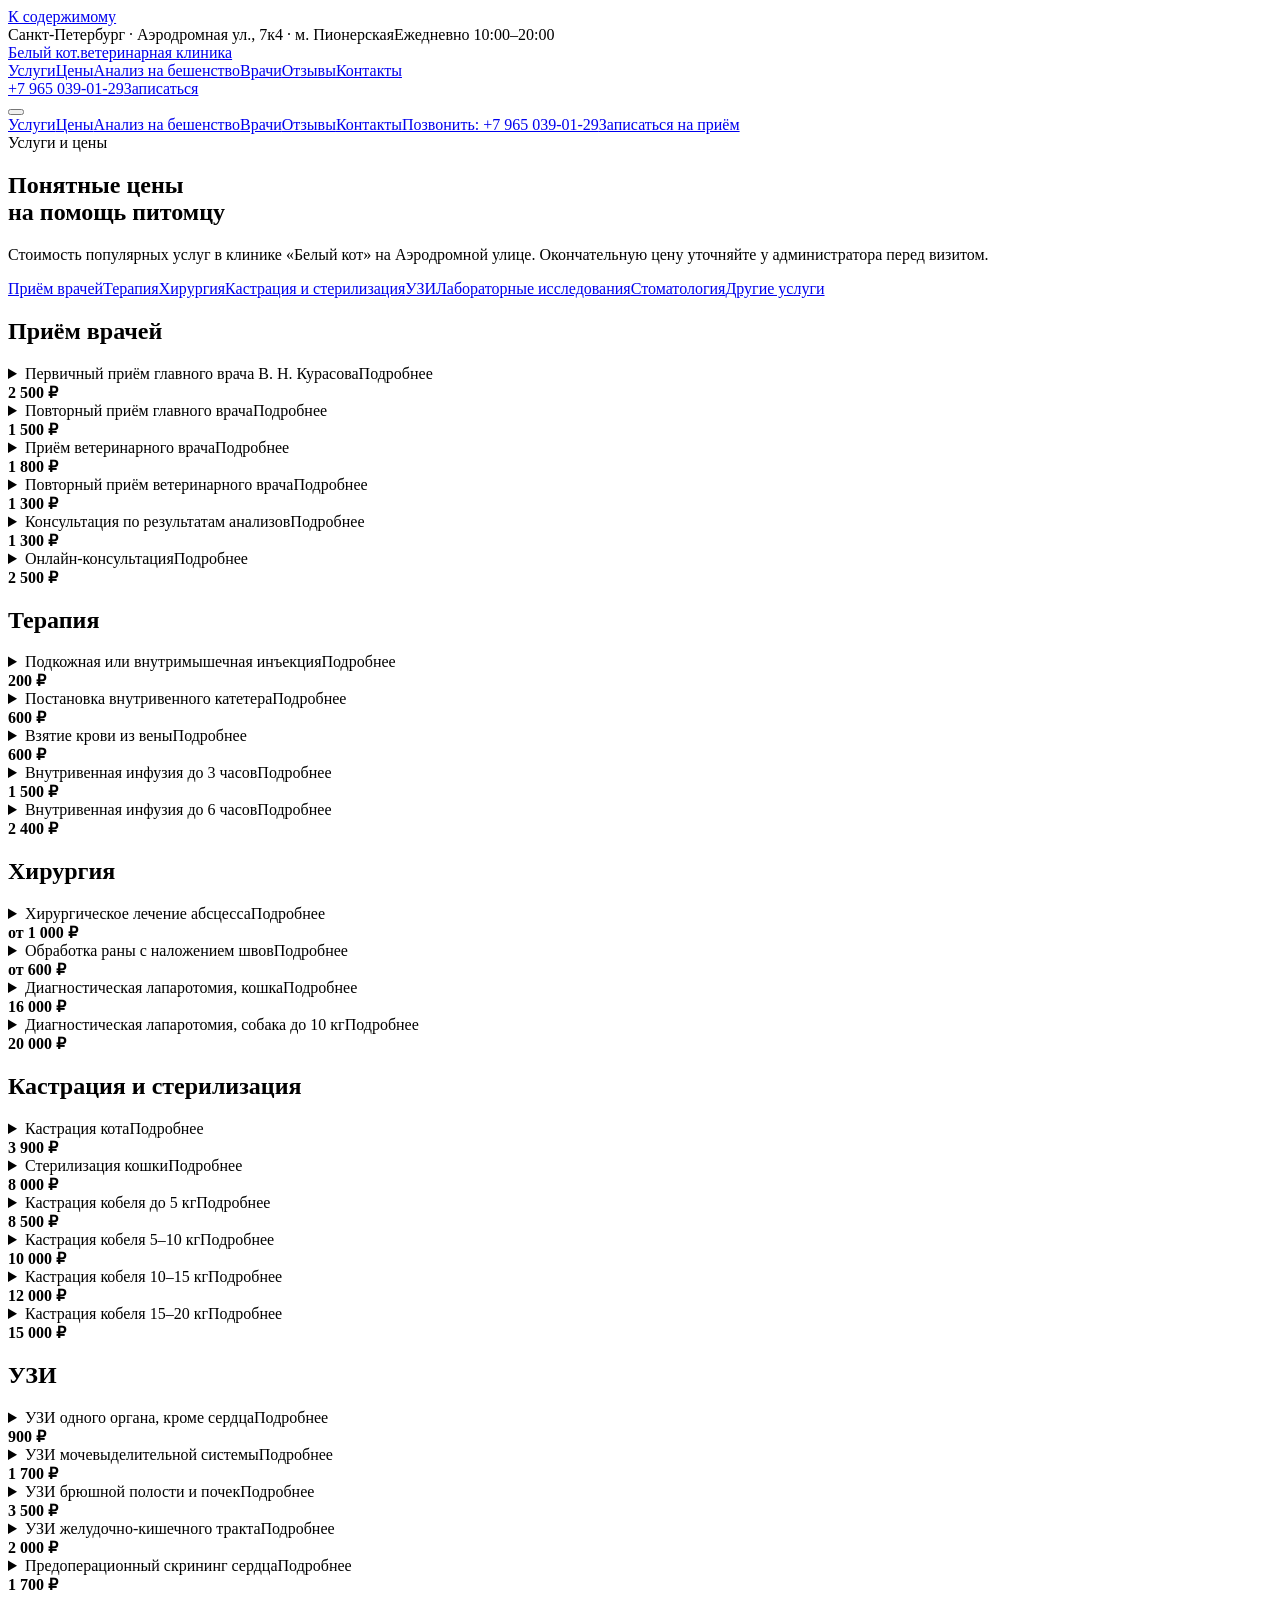
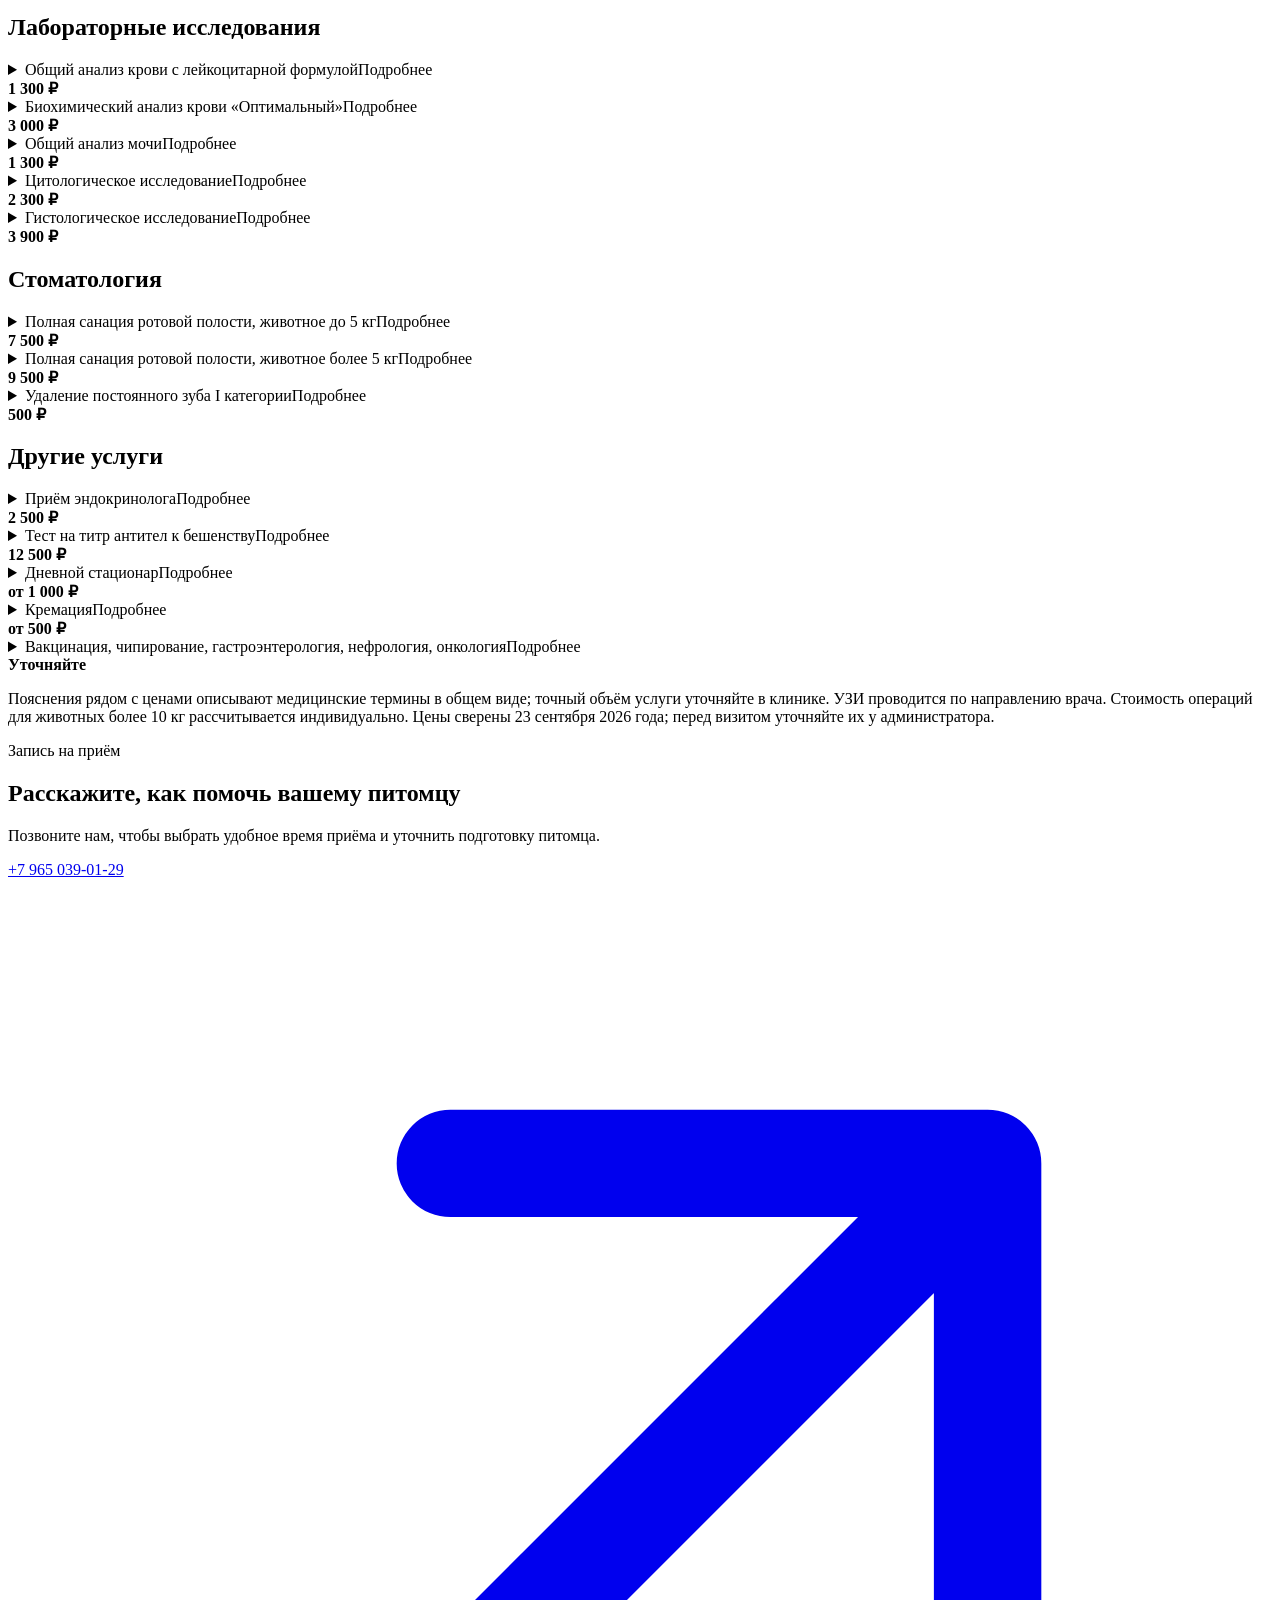
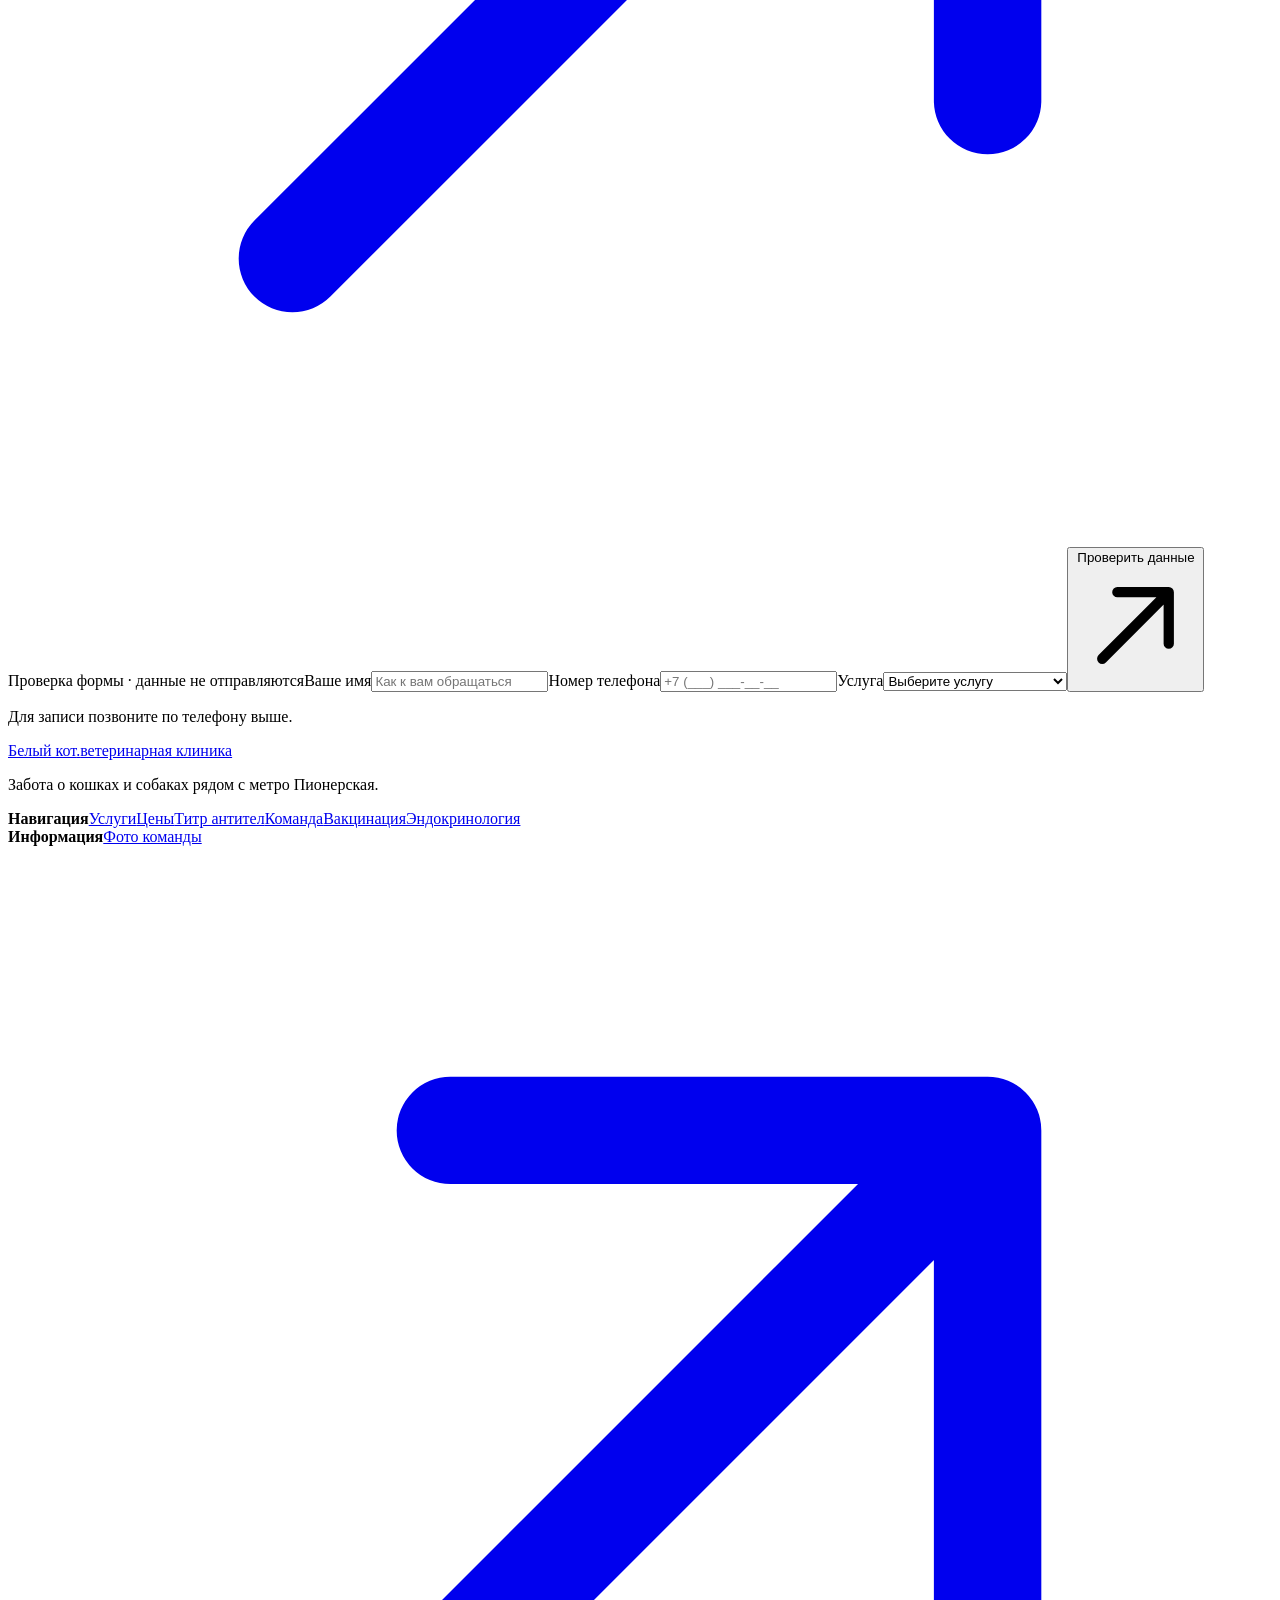
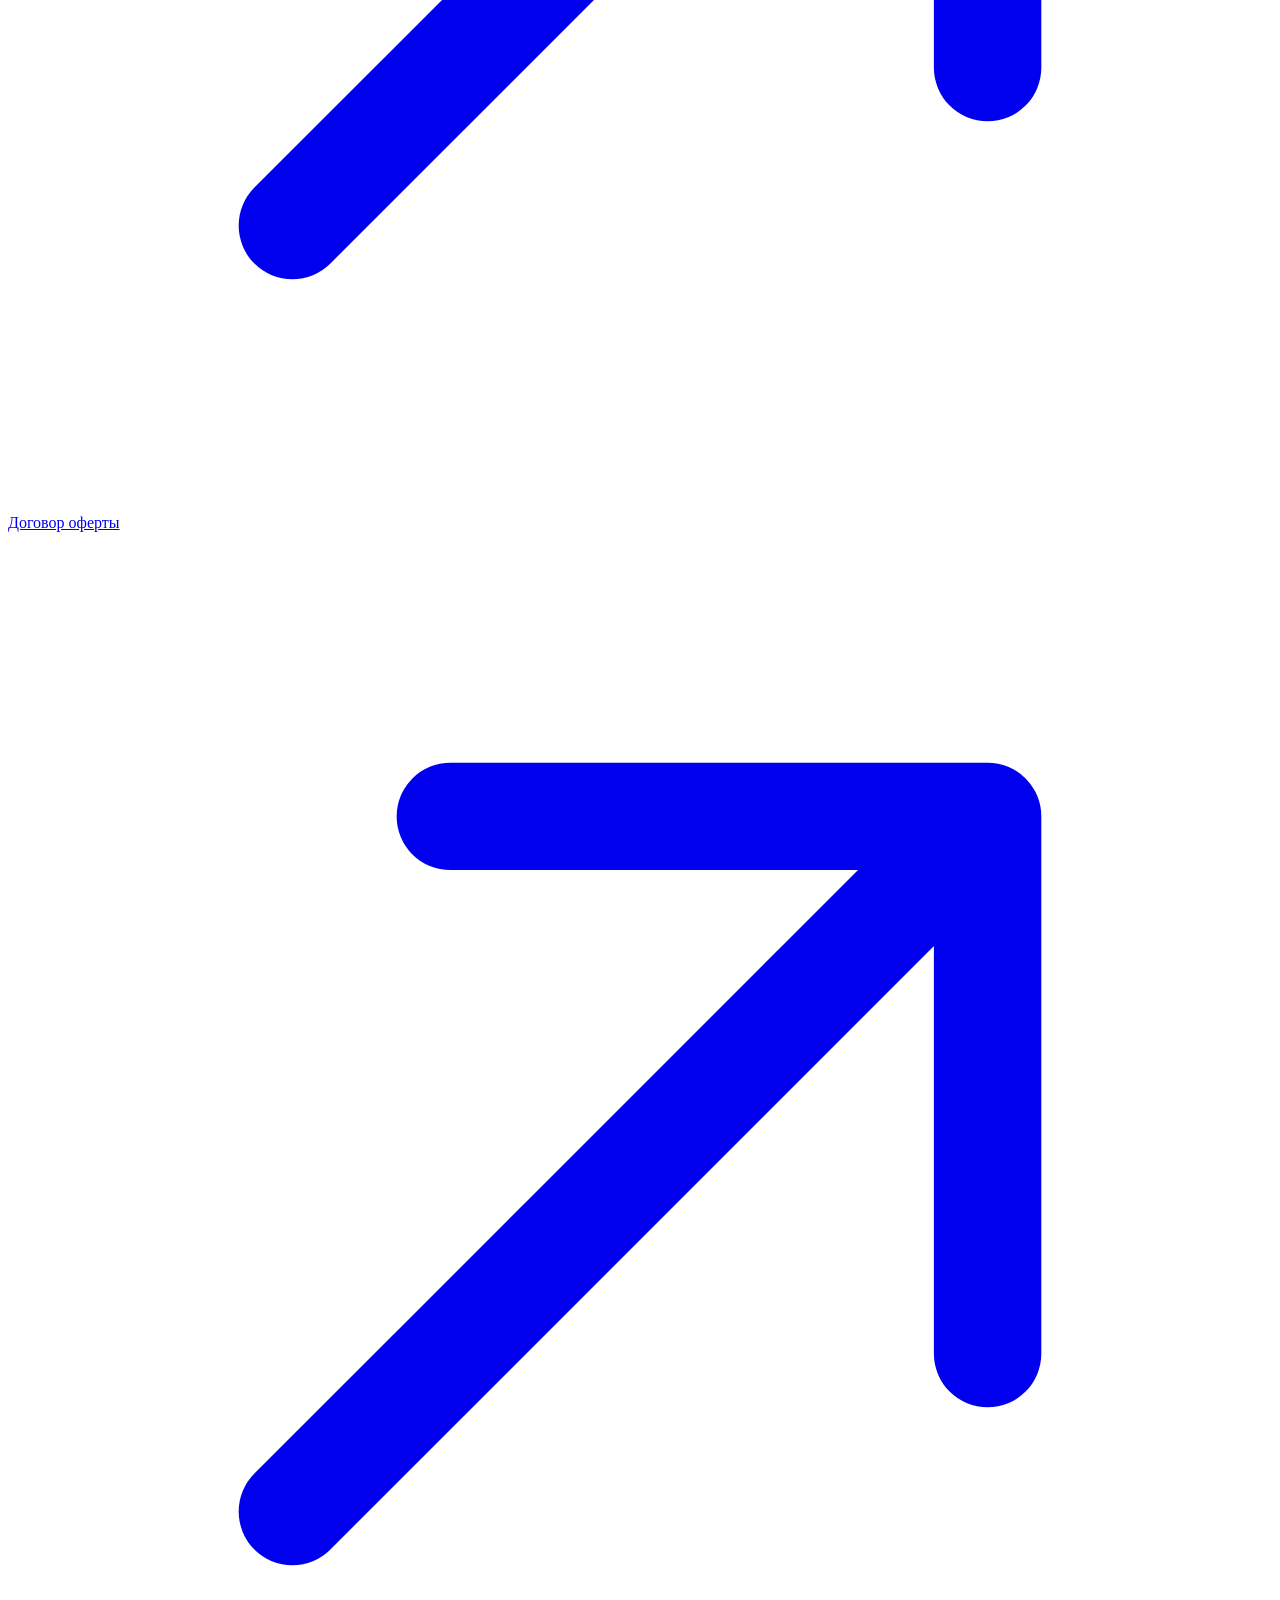
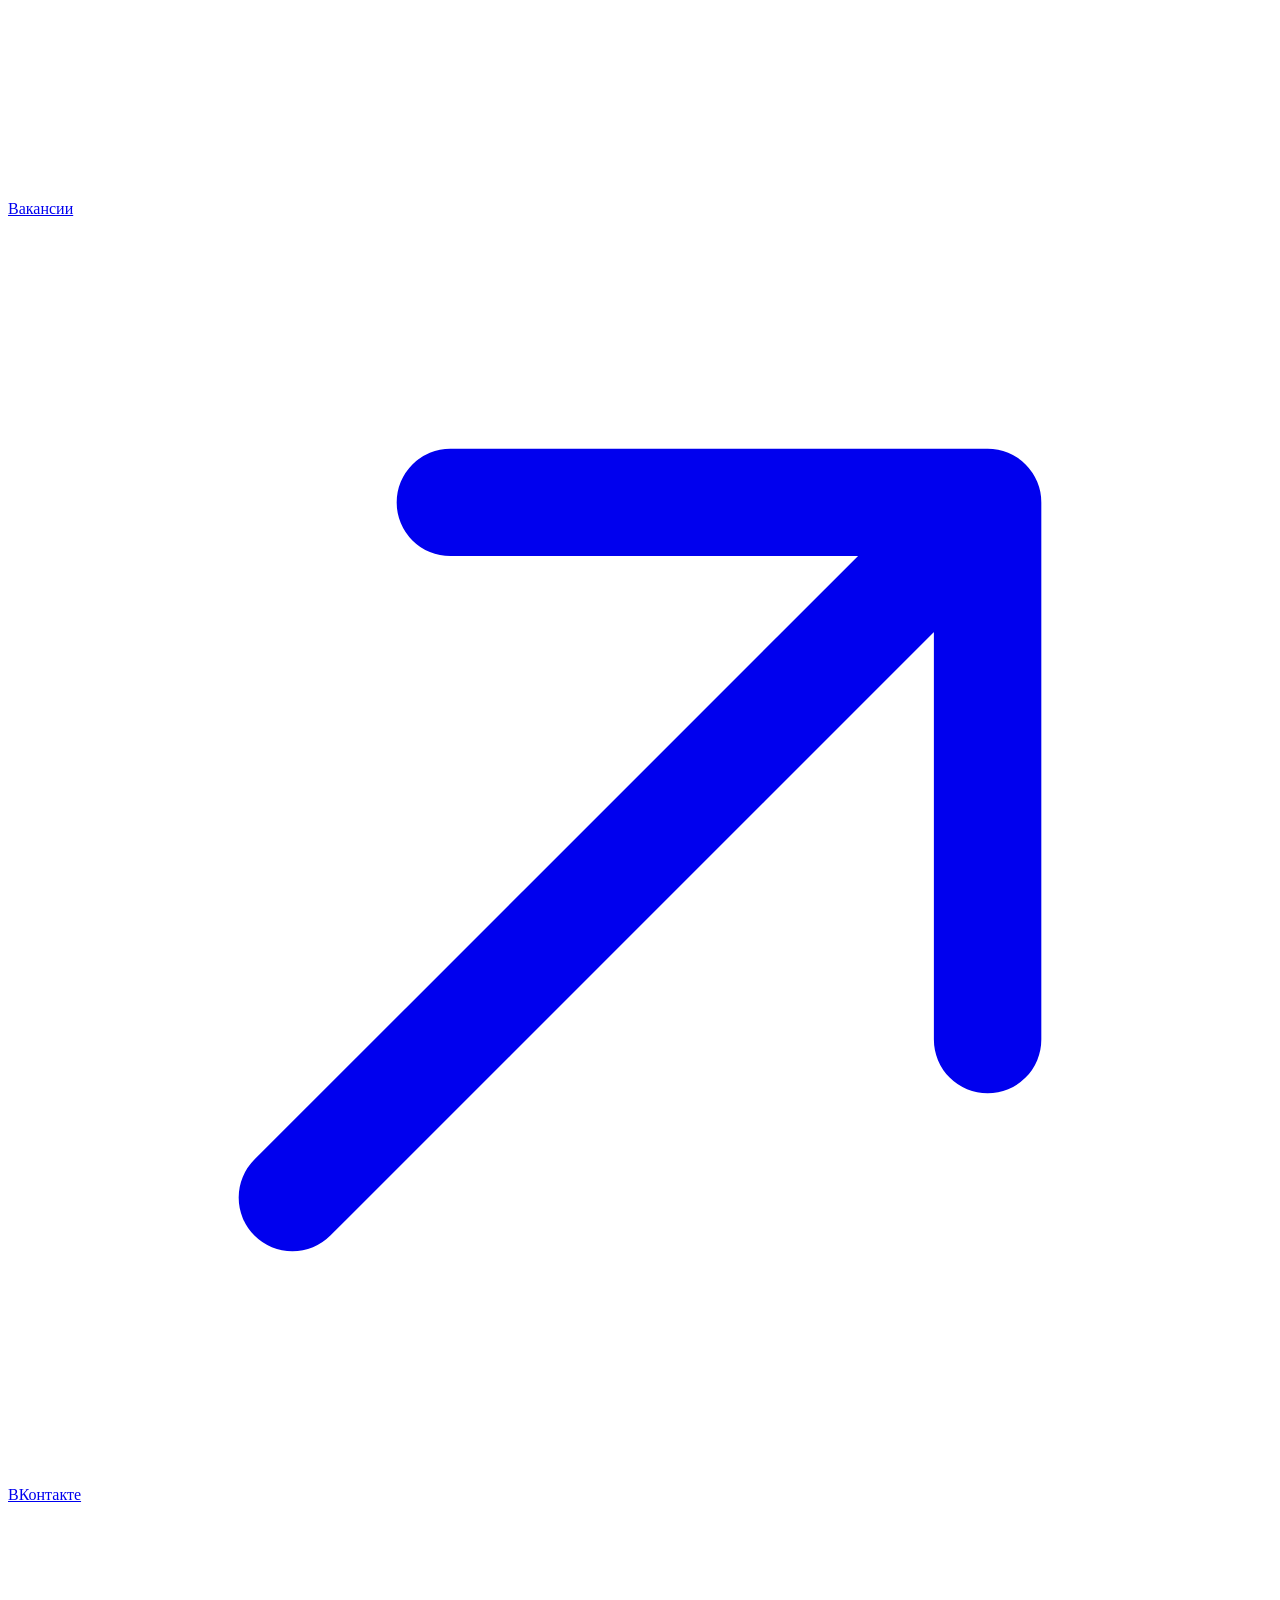
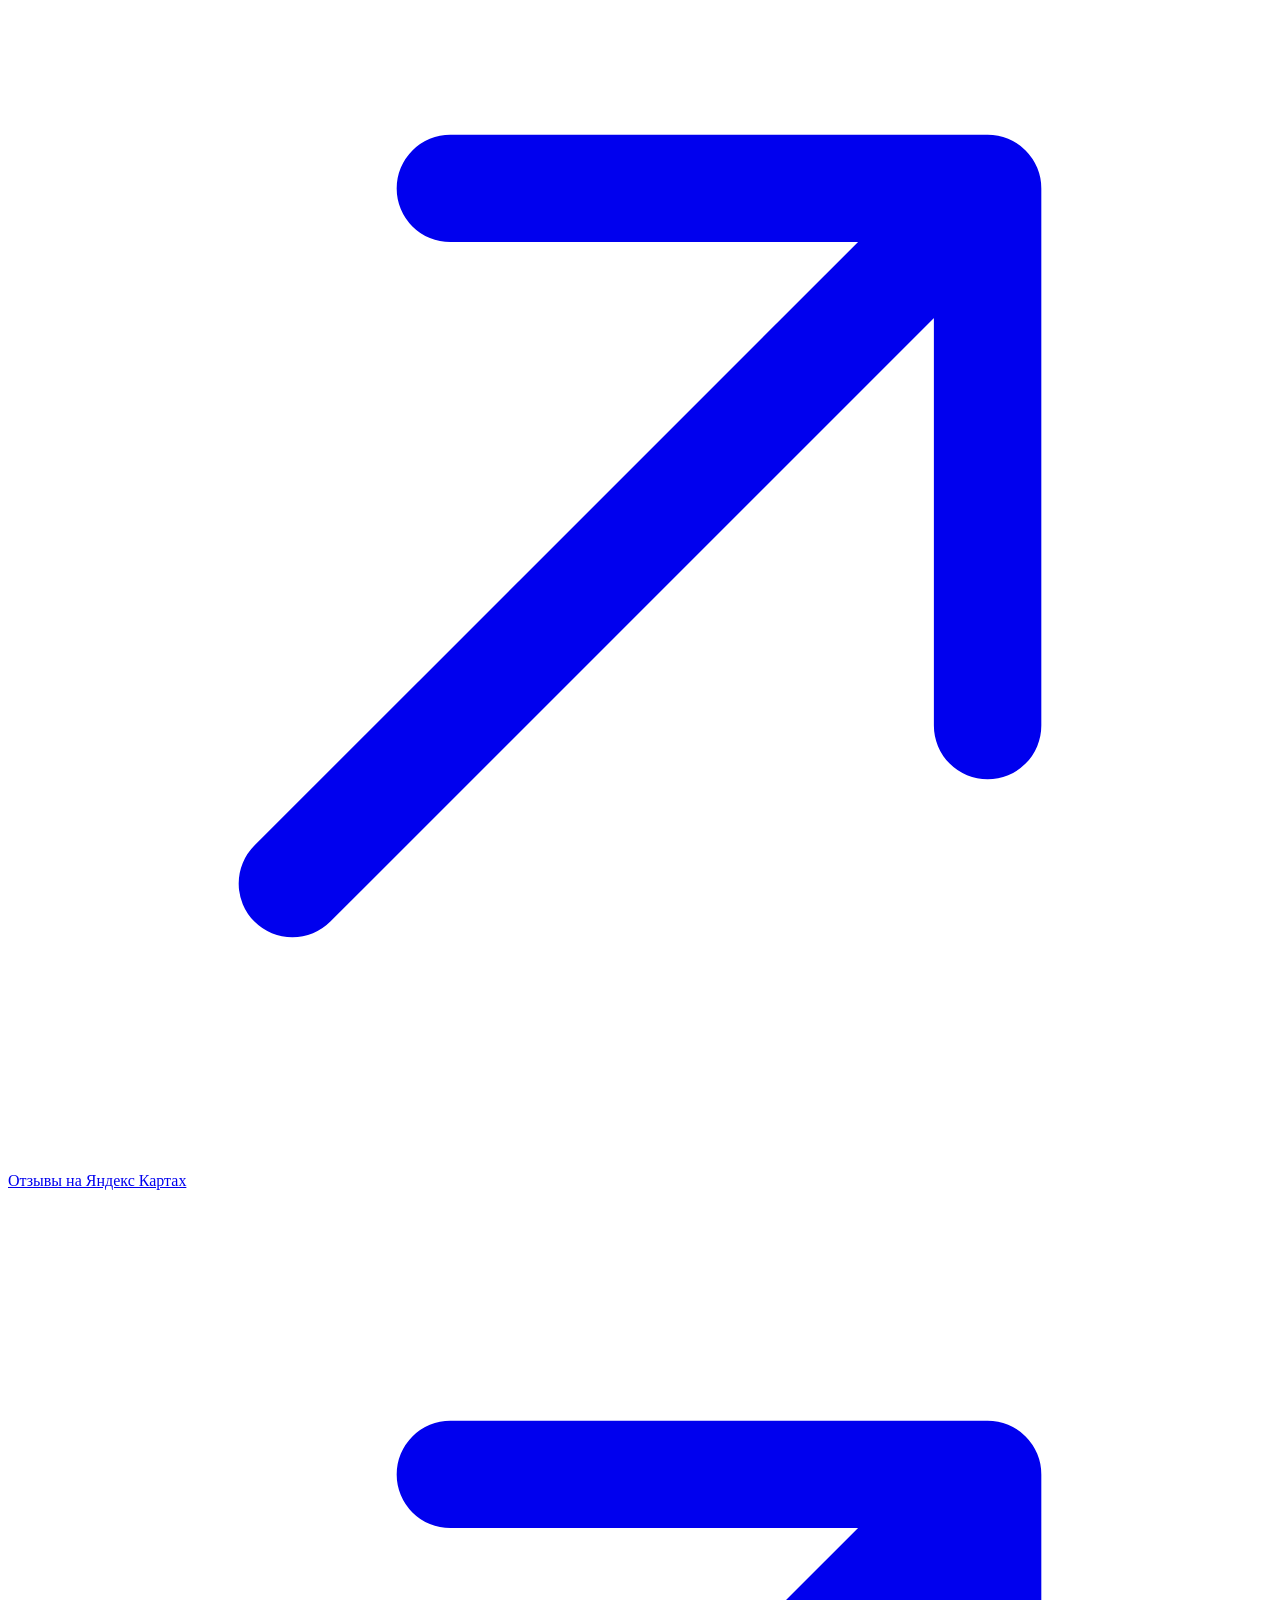
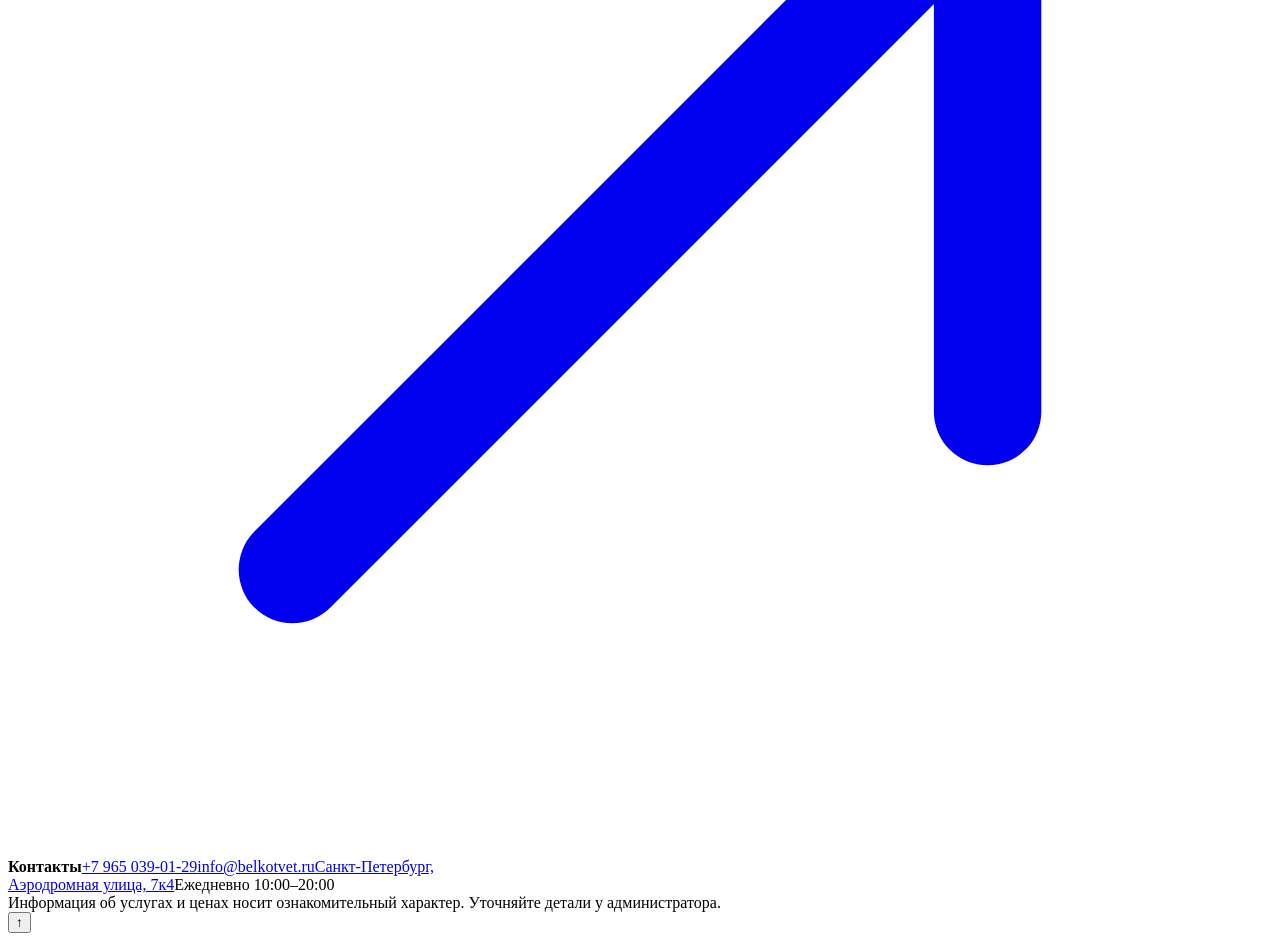
==== commit ffe4986f: "Align price details links" ====
--- a/price/index.html
+++ b/price/index.html
@@ -6,7 +6,7 @@
 <body><a class="skip" href="#main">К содержимому</a>
 <div class="topbar"><div class="wrap topbar-inner"><span>Санкт-Петербург · Аэродромная ул., 7к4 · м. Пионерская</span><span>Ежедневно 10:00–20:00</span></div></div>
 <header class="site-header"><div class="wrap header-inner"><a class="brand" href="/beliy-kot-vet-demo/" aria-label="Белый кот — на главную"><span class="brand-name">Белый кот<span class="brand-dot">.</span></span><span class="brand-sub">ветеринарная клиника</span></a><nav class="desktop-nav" aria-label="Основная навигация"><a href="/beliy-kot-vet-demo/#services" >Услуги</a><a href="/beliy-kot-vet-demo/price/" aria-current=page>Цены</a><a href="/beliy-kot-vet-demo/test-beshenstvo/" >Анализ на бешенство</a><a href="/beliy-kot-vet-demo/staff/" >Врачи</a><a href="/beliy-kot-vet-demo/#reviews" >Отзывы</a><a href="/beliy-kot-vet-demo/#contacts" >Контакты</a></nav><div class="header-actions"><a class="header-phone" href="tel:+79650390129">+7 965 039-01-29</a><a class="btn btn-small" href="/beliy-kot-vet-demo/#appointment">Записаться</a></div><button class="menu-toggle" type="button" aria-label="Открыть меню" aria-expanded="false" aria-controls="mobile-nav"><span></span><span></span><span></span></button></div><nav id="mobile-nav" class="mobile-nav" aria-label="Мобильная навигация"><a href="/beliy-kot-vet-demo/#services" >Услуги</a><a href="/beliy-kot-vet-demo/price/" aria-current=page>Цены</a><a href="/beliy-kot-vet-demo/test-beshenstvo/" >Анализ на бешенство</a><a href="/beliy-kot-vet-demo/staff/" >Врачи</a><a href="/beliy-kot-vet-demo/#reviews" >Отзывы</a><a href="/beliy-kot-vet-demo/#contacts" >Контакты</a><a href="tel:+79650390129">Позвонить: +7 965 039-01-29</a><a href="/beliy-kot-vet-demo/#appointment">Записаться на приём</a></nav></header>
-<main id="main"><section class="subhero"><div class="wrap"><span class="eyebrow">Услуги и цены</span><h1>Понятные цены<br>на помощь питомцу</h1><p>Стоимость популярных услуг в клинике «Белый кот» на Аэродромной улице. Окончательную цену уточняйте у администратора перед визитом.</p></div></section><section class="section price-section"><div class="wrap"><nav class="price-nav" aria-label="Разделы прейскуранта"><a href="#appointments">Приём врачей</a><a href="#therapy">Терапия</a><a href="#surgery">Хирургия</a><a href="#sterilization">Кастрация и стерилизация</a><a href="#ultrasound">УЗИ</a><a href="#lab">Лабораторные исследования</a><a href="#dentistry">Стоматология</a><a href="#other">Другие услуги</a></nav><section class="price-group reveal" id="appointments"><h2>Приём врачей</h2><div class="price-lines"><div class="price-line"><details class="price-help"><summary><span>Первичный приём главного врача В. Н. Курасова</span><span class="info-icon" aria-hidden="true">i</span></summary><div class="price-help-content"><p>Первая консультация по текущей проблеме: врач собирает историю болезни, осматривает питомца и обсуждает план обследования или лечения.</p><a href="https://www.msdvetmanual.com/special-pet-topics/diagnostic-tests-and-imaging/common-laboratory-tests-in-veterinary-medicine" target="_blank" rel="noopener">Общий источник: MSD Veterinary Manual <svg class="arrow-icon" viewBox="0 0 20 20" fill="none" aria-hidden="true"><path d="M4.5 15.5 15.5 4.5M7 4.5h8.5V13" stroke="currentColor" stroke-width="1.7" stroke-linecap="round" stroke-linejoin="round"/></svg></a></div></details><strong>2 500 ₽</strong></div><div class="price-line"><details class="price-help"><summary><span>Повторный приём главного врача</span><span class="info-icon" aria-hidden="true">i</span></summary><div class="price-help-content"><p>Контрольный визит после первичного приёма: врач оценивает изменения состояния и при необходимости корректирует план.</p><a href="https://www.msdvetmanual.com/special-pet-topics/diagnostic-tests-and-imaging/common-laboratory-tests-in-veterinary-medicine" target="_blank" rel="noopener">Общий источник: MSD Veterinary Manual <svg class="arrow-icon" viewBox="0 0 20 20" fill="none" aria-hidden="true"><path d="M4.5 15.5 15.5 4.5M7 4.5h8.5V13" stroke="currentColor" stroke-width="1.7" stroke-linecap="round" stroke-linejoin="round"/></svg></a></div></details><strong>1 500 ₽</strong></div><div class="price-line"><details class="price-help"><summary><span>Приём ветеринарного врача</span><span class="info-icon" aria-hidden="true">i</span></summary><div class="price-help-content"><p>Первый визит к ветеринарному врачу по текущему вопросу: беседа с владельцем, осмотр животного и рекомендации по дальнейшим действиям.</p><a href="https://www.msdvetmanual.com/special-pet-topics/diagnostic-tests-and-imaging/common-laboratory-tests-in-veterinary-medicine" target="_blank" rel="noopener">Общий источник: MSD Veterinary Manual <svg class="arrow-icon" viewBox="0 0 20 20" fill="none" aria-hidden="true"><path d="M4.5 15.5 15.5 4.5M7 4.5h8.5V13" stroke="currentColor" stroke-width="1.7" stroke-linecap="round" stroke-linejoin="round"/></svg></a></div></details><strong>1 800 ₽</strong></div><div class="price-line"><details class="price-help"><summary><span>Повторный приём ветеринарного врача</span><span class="info-icon" aria-hidden="true">i</span></summary><div class="price-help-content"><p>Возвращение к врачу для оценки результата лечения, состояния питомца и дальнейших рекомендаций.</p><a href="https://www.msdvetmanual.com/special-pet-topics/diagnostic-tests-and-imaging/common-laboratory-tests-in-veterinary-medicine" target="_blank" rel="noopener">Общий источник: MSD Veterinary Manual <svg class="arrow-icon" viewBox="0 0 20 20" fill="none" aria-hidden="true"><path d="M4.5 15.5 15.5 4.5M7 4.5h8.5V13" stroke="currentColor" stroke-width="1.7" stroke-linecap="round" stroke-linejoin="round"/></svg></a></div></details><strong>1 300 ₽</strong></div><div class="price-line"><details class="price-help"><summary><span>Консультация по результатам анализов</span><span class="info-icon" aria-hidden="true">i</span></summary><div class="price-help-content"><p>Врач объясняет полученные показатели и рассматривает их вместе с симптомами и историей болезни питомца.</p><a href="https://www.msdvetmanual.com/special-pet-topics/diagnostic-tests-and-imaging/common-laboratory-tests-in-veterinary-medicine" target="_blank" rel="noopener">Общий источник: MSD Veterinary Manual <svg class="arrow-icon" viewBox="0 0 20 20" fill="none" aria-hidden="true"><path d="M4.5 15.5 15.5 4.5M7 4.5h8.5V13" stroke="currentColor" stroke-width="1.7" stroke-linecap="round" stroke-linejoin="round"/></svg></a></div></details><strong>1 300 ₽</strong></div><div class="price-line"><details class="price-help"><summary><span>Онлайн-консультация</span><span class="info-icon" aria-hidden="true">i</span></summary><div class="price-help-content"><p>Дистанционное обсуждение состояния питомца и имеющихся документов; при необходимости врач порекомендует очный осмотр.</p><a href="https://www.aaha.org/vcpr/" target="_blank" rel="noopener">Общий источник: AAHA <svg class="arrow-icon" viewBox="0 0 20 20" fill="none" aria-hidden="true"><path d="M4.5 15.5 15.5 4.5M7 4.5h8.5V13" stroke="currentColor" stroke-width="1.7" stroke-linecap="round" stroke-linejoin="round"/></svg></a></div></details><strong>2 500 ₽</strong></div></div></section><section class="price-group reveal" id="therapy"><h2>Терапия</h2><div class="price-lines"><div class="price-line"><details class="price-help"><summary><span>Подкожная или внутримышечная инъекция</span><span class="info-icon" aria-hidden="true">i</span></summary><div class="price-help-content"><p>Введение назначенного препарата под кожу или в мышцу. Способ введения определяет врач.</p><a href="https://www.aaha.org/resources/2024-aaha-fluid-therapy-guidelines-for-dogs-and-cats/" target="_blank" rel="noopener">Общий источник: AAHA <svg class="arrow-icon" viewBox="0 0 20 20" fill="none" aria-hidden="true"><path d="M4.5 15.5 15.5 4.5M7 4.5h8.5V13" stroke="currentColor" stroke-width="1.7" stroke-linecap="round" stroke-linejoin="round"/></svg></a></div></details><strong>200 ₽</strong></div><div class="price-line"><details class="price-help"><summary><span>Постановка внутривенного катетера</span><span class="info-icon" aria-hidden="true">i</span></summary><div class="price-help-content"><p>Установка тонкой трубки в вену для введения препаратов или растворов без повторного прокола при каждой процедуре.</p><a href="https://www.aaha.org/resources/2024-aaha-fluid-therapy-guidelines-for-dogs-and-cats/" target="_blank" rel="noopener">Общий источник: AAHA <svg class="arrow-icon" viewBox="0 0 20 20" fill="none" aria-hidden="true"><path d="M4.5 15.5 15.5 4.5M7 4.5h8.5V13" stroke="currentColor" stroke-width="1.7" stroke-linecap="round" stroke-linejoin="round"/></svg></a></div></details><strong>600 ₽</strong></div><div class="price-line"><details class="price-help"><summary><span>Взятие крови из вены</span><span class="info-icon" aria-hidden="true">i</span></summary><div class="price-help-content"><p>Получение венозной крови для лабораторного исследования, назначенного врачом.</p><a href="https://www.msdvetmanual.com/clinical-pathology-and-procedures/collection-and-submission-of-laboratory-samples/collection-and-submission-of-laboratory-samples-from-animals" target="_blank" rel="noopener">Общий источник: MSD Veterinary Manual <svg class="arrow-icon" viewBox="0 0 20 20" fill="none" aria-hidden="true"><path d="M4.5 15.5 15.5 4.5M7 4.5h8.5V13" stroke="currentColor" stroke-width="1.7" stroke-linecap="round" stroke-linejoin="round"/></svg></a></div></details><strong>600 ₽</strong></div><div class="price-line"><details class="price-help"><summary><span>Внутривенная инфузия до 3 часов</span><span class="info-icon" aria-hidden="true">i</span></summary><div class="price-help-content"><p>Введение назначенного врачом раствора через венозный катетер с наблюдением за животным; здесь указана длительность до трёх часов.</p><a href="https://www.aaha.org/resources/2024-aaha-fluid-therapy-guidelines-for-dogs-and-cats/" target="_blank" rel="noopener">Общий источник: AAHA <svg class="arrow-icon" viewBox="0 0 20 20" fill="none" aria-hidden="true"><path d="M4.5 15.5 15.5 4.5M7 4.5h8.5V13" stroke="currentColor" stroke-width="1.7" stroke-linecap="round" stroke-linejoin="round"/></svg></a></div></details><strong>1 500 ₽</strong></div><div class="price-line"><details class="price-help"><summary><span>Внутривенная инфузия до 6 часов</span><span class="info-icon" aria-hidden="true">i</span></summary><div class="price-help-content"><p>Введение назначенного врачом раствора через венозный катетер с наблюдением за животным; здесь указана длительность до шести часов.</p><a href="https://www.aaha.org/resources/2024-aaha-fluid-therapy-guidelines-for-dogs-and-cats/" target="_blank" rel="noopener">Общий источник: AAHA <svg class="arrow-icon" viewBox="0 0 20 20" fill="none" aria-hidden="true"><path d="M4.5 15.5 15.5 4.5M7 4.5h8.5V13" stroke="currentColor" stroke-width="1.7" stroke-linecap="round" stroke-linejoin="round"/></svg></a></div></details><strong>2 400 ₽</strong></div></div></section><section class="price-group reveal" id="surgery"><h2>Хирургия</h2><div class="price-lines"><div class="price-line"><details class="price-help"><summary><span>Хирургическое лечение абсцесса</span><span class="info-icon" aria-hidden="true">i</span></summary><div class="price-help-content"><p>Врач вскрывает и очищает ограниченный очаг гнойного воспаления; дальнейшая обработка зависит от состояния тканей.</p><a href="https://www.msdvetmanual.com/emergency-medicine-and-critical-care/wound-management-in-small-animals/initial-wound-management-in-small-animals" target="_blank" rel="noopener">Общий источник: MSD Veterinary Manual <svg class="arrow-icon" viewBox="0 0 20 20" fill="none" aria-hidden="true"><path d="M4.5 15.5 15.5 4.5M7 4.5h8.5V13" stroke="currentColor" stroke-width="1.7" stroke-linecap="round" stroke-linejoin="round"/></svg></a></div></details><strong>от 1 000 ₽</strong></div><div class="price-line"><details class="price-help"><summary><span>Обработка раны с наложением швов</span><span class="info-icon" aria-hidden="true">i</span></summary><div class="price-help-content"><p>Осмотр и очистка раны, затем закрытие её краёв швами, если это подходит для конкретного повреждения.</p><a href="https://www.msdvetmanual.com/emergency-medicine-and-critical-care/wound-management-in-small-animals/initial-wound-management-in-small-animals" target="_blank" rel="noopener">Общий источник: MSD Veterinary Manual <svg class="arrow-icon" viewBox="0 0 20 20" fill="none" aria-hidden="true"><path d="M4.5 15.5 15.5 4.5M7 4.5h8.5V13" stroke="currentColor" stroke-width="1.7" stroke-linecap="round" stroke-linejoin="round"/></svg></a></div></details><strong>от 600 ₽</strong></div><div class="price-line"><details class="price-help"><summary><span>Диагностическая лапаротомия, кошка</span><span class="info-icon" aria-hidden="true">i</span></summary><div class="price-help-content"><p>Хирургический осмотр органов брюшной полости кошки через разрез, когда врачу нужно уточнить причину заболевания.</p><a href="https://www.msdvetmanual.com/digestive-system/surgical-problems-of-the-gastrointestinal-tract-in-small-animals/gastrointestinal-obstruction-in-small-animals" target="_blank" rel="noopener">Общий источник: MSD Veterinary Manual <svg class="arrow-icon" viewBox="0 0 20 20" fill="none" aria-hidden="true"><path d="M4.5 15.5 15.5 4.5M7 4.5h8.5V13" stroke="currentColor" stroke-width="1.7" stroke-linecap="round" stroke-linejoin="round"/></svg></a></div></details><strong>16 000 ₽</strong></div><div class="price-line"><details class="price-help"><summary><span>Диагностическая лапаротомия, собака до 10 кг</span><span class="info-icon" aria-hidden="true">i</span></summary><div class="price-help-content"><p>Хирургический осмотр органов брюшной полости собаки через разрез, когда другие данные не дают достаточного ответа.</p><a href="https://www.msdvetmanual.com/digestive-system/surgical-problems-of-the-gastrointestinal-tract-in-small-animals/gastrointestinal-obstruction-in-small-animals" target="_blank" rel="noopener">Общий источник: MSD Veterinary Manual <svg class="arrow-icon" viewBox="0 0 20 20" fill="none" aria-hidden="true"><path d="M4.5 15.5 15.5 4.5M7 4.5h8.5V13" stroke="currentColor" stroke-width="1.7" stroke-linecap="round" stroke-linejoin="round"/></svg></a></div></details><strong>20 000 ₽</strong></div></div></section><section class="price-group reveal" id="sterilization"><h2>Кастрация и стерилизация</h2><div class="price-lines"><div class="price-line"><details class="price-help"><summary><span>Кастрация кота</span><span class="info-icon" aria-hidden="true">i</span></summary><div class="price-help-content"><p>Операция по удалению семенников у кота, после которой он не может участвовать в размножении.</p><a href="https://ebusiness.avma.org/files/productdownloads/mcm-client-brochures-spay-neuter-2022.pdf" target="_blank" rel="noopener">Общий источник: AVMA <svg class="arrow-icon" viewBox="0 0 20 20" fill="none" aria-hidden="true"><path d="M4.5 15.5 15.5 4.5M7 4.5h8.5V13" stroke="currentColor" stroke-width="1.7" stroke-linecap="round" stroke-linejoin="round"/></svg></a></div></details><strong>3 900 ₽</strong></div><div class="price-line"><details class="price-help"><summary><span>Стерилизация кошки</span><span class="info-icon" aria-hidden="true">i</span></summary><div class="price-help-content"><p>Плановая операция, после которой кошка не может приносить потомство. Конкретный объём вмешательства обсуждают с хирургом.</p><a href="https://ebusiness.avma.org/files/productdownloads/mcm-client-brochures-spay-neuter-2022.pdf" target="_blank" rel="noopener">Общий источник: AVMA <svg class="arrow-icon" viewBox="0 0 20 20" fill="none" aria-hidden="true"><path d="M4.5 15.5 15.5 4.5M7 4.5h8.5V13" stroke="currentColor" stroke-width="1.7" stroke-linecap="round" stroke-linejoin="round"/></svg></a></div></details><strong>8 000 ₽</strong></div><div class="price-line"><details class="price-help"><summary><span>Кастрация кобеля до 5 кг</span><span class="info-icon" aria-hidden="true">i</span></summary><div class="price-help-content"><p>Операция по удалению семенников у кобеля; эта строка прайса относится к собакам массой до 5 кг.</p><a href="https://ebusiness.avma.org/files/productdownloads/mcm-client-brochures-spay-neuter-2022.pdf" target="_blank" rel="noopener">Общий источник: AVMA <svg class="arrow-icon" viewBox="0 0 20 20" fill="none" aria-hidden="true"><path d="M4.5 15.5 15.5 4.5M7 4.5h8.5V13" stroke="currentColor" stroke-width="1.7" stroke-linecap="round" stroke-linejoin="round"/></svg></a></div></details><strong>8 500 ₽</strong></div><div class="price-line"><details class="price-help"><summary><span>Кастрация кобеля 5–10 кг</span><span class="info-icon" aria-hidden="true">i</span></summary><div class="price-help-content"><p>Операция по удалению семенников у кобеля; эта строка прайса относится к собакам массой от 5 до 10 кг.</p><a href="https://ebusiness.avma.org/files/productdownloads/mcm-client-brochures-spay-neuter-2022.pdf" target="_blank" rel="noopener">Общий источник: AVMA <svg class="arrow-icon" viewBox="0 0 20 20" fill="none" aria-hidden="true"><path d="M4.5 15.5 15.5 4.5M7 4.5h8.5V13" stroke="currentColor" stroke-width="1.7" stroke-linecap="round" stroke-linejoin="round"/></svg></a></div></details><strong>10 000 ₽</strong></div><div class="price-line"><details class="price-help"><summary><span>Кастрация кобеля 10–15 кг</span><span class="info-icon" aria-hidden="true">i</span></summary><div class="price-help-content"><p>Операция по удалению семенников у кобеля; эта строка прайса относится к собакам массой от 10 до 15 кг.</p><a href="https://ebusiness.avma.org/files/productdownloads/mcm-client-brochures-spay-neuter-2022.pdf" target="_blank" rel="noopener">Общий источник: AVMA <svg class="arrow-icon" viewBox="0 0 20 20" fill="none" aria-hidden="true"><path d="M4.5 15.5 15.5 4.5M7 4.5h8.5V13" stroke="currentColor" stroke-width="1.7" stroke-linecap="round" stroke-linejoin="round"/></svg></a></div></details><strong>12 000 ₽</strong></div><div class="price-line"><details class="price-help"><summary><span>Кастрация кобеля 15–20 кг</span><span class="info-icon" aria-hidden="true">i</span></summary><div class="price-help-content"><p>Операция по удалению семенников у кобеля; эта строка прайса относится к собакам массой от 15 до 20 кг.</p><a href="https://ebusiness.avma.org/files/productdownloads/mcm-client-brochures-spay-neuter-2022.pdf" target="_blank" rel="noopener">Общий источник: AVMA <svg class="arrow-icon" viewBox="0 0 20 20" fill="none" aria-hidden="true"><path d="M4.5 15.5 15.5 4.5M7 4.5h8.5V13" stroke="currentColor" stroke-width="1.7" stroke-linecap="round" stroke-linejoin="round"/></svg></a></div></details><strong>15 000 ₽</strong></div></div></section><section class="price-group reveal" id="ultrasound"><h2>УЗИ</h2><div class="price-lines"><div class="price-line"><details class="price-help"><summary><span>УЗИ одного органа, кроме сердца</span><span class="info-icon" aria-hidden="true">i</span></summary><div class="price-help-content"><p>Ультразвуковое исследование одного выбранного органа. Сердце в эту позицию прейскуранта не входит.</p><a href="https://www.msdvetmanual.com/clinical-pathology-and-procedures/diagnostic-imaging/ultrasonography-in-animals" target="_blank" rel="noopener">Общий источник: MSD Veterinary Manual <svg class="arrow-icon" viewBox="0 0 20 20" fill="none" aria-hidden="true"><path d="M4.5 15.5 15.5 4.5M7 4.5h8.5V13" stroke="currentColor" stroke-width="1.7" stroke-linecap="round" stroke-linejoin="round"/></svg></a></div></details><strong>900 ₽</strong></div><div class="price-line"><details class="price-help"><summary><span>УЗИ мочевыделительной системы</span><span class="info-icon" aria-hidden="true">i</span></summary><div class="price-help-content"><p>Ультразвуковая оценка почек и мочевого пузыря для поиска изменений их формы и структуры.</p><a href="https://www.msdvetmanual.com/clinical-pathology-and-procedures/diagnostic-imaging/ultrasonography-in-animals" target="_blank" rel="noopener">Общий источник: MSD Veterinary Manual <svg class="arrow-icon" viewBox="0 0 20 20" fill="none" aria-hidden="true"><path d="M4.5 15.5 15.5 4.5M7 4.5h8.5V13" stroke="currentColor" stroke-width="1.7" stroke-linecap="round" stroke-linejoin="round"/></svg></a></div></details><strong>1 700 ₽</strong></div><div class="price-line"><details class="price-help"><summary><span>УЗИ брюшной полости и почек</span><span class="info-icon" aria-hidden="true">i</span></summary><div class="price-help-content"><p>Ультразвуковой осмотр органов брюшной полости и почек; перечень оцениваемых структур уточняют перед исследованием.</p><a href="https://www.msdvetmanual.com/clinical-pathology-and-procedures/diagnostic-imaging/ultrasonography-in-animals" target="_blank" rel="noopener">Общий источник: MSD Veterinary Manual <svg class="arrow-icon" viewBox="0 0 20 20" fill="none" aria-hidden="true"><path d="M4.5 15.5 15.5 4.5M7 4.5h8.5V13" stroke="currentColor" stroke-width="1.7" stroke-linecap="round" stroke-linejoin="round"/></svg></a></div></details><strong>3 500 ₽</strong></div><div class="price-line"><details class="price-help"><summary><span>УЗИ желудочно-кишечного тракта</span><span class="info-icon" aria-hidden="true">i</span></summary><div class="price-help-content"><p>Ультразвуковая оценка желудка и кишечника, их стенок и окружающих тканей.</p><a href="https://www.msdvetmanual.com/clinical-pathology-and-procedures/diagnostic-imaging/ultrasonography-in-animals" target="_blank" rel="noopener">Общий источник: MSD Veterinary Manual <svg class="arrow-icon" viewBox="0 0 20 20" fill="none" aria-hidden="true"><path d="M4.5 15.5 15.5 4.5M7 4.5h8.5V13" stroke="currentColor" stroke-width="1.7" stroke-linecap="round" stroke-linejoin="round"/></svg></a></div></details><strong>2 000 ₽</strong></div><div class="price-line"><details class="price-help"><summary><span>Предоперационный скрининг сердца</span><span class="info-icon" aria-hidden="true">i</span></summary><div class="price-help-content"><p>Оценка сердца перед анестезией или операцией, чтобы врачу было проще оценить возможные риски.</p><a href="https://www.msdvetmanual.com/clinical-pathology-and-procedures/diagnostic-imaging/ultrasonography-in-animals" target="_blank" rel="noopener">Общий источник: MSD Veterinary Manual <svg class="arrow-icon" viewBox="0 0 20 20" fill="none" aria-hidden="true"><path d="M4.5 15.5 15.5 4.5M7 4.5h8.5V13" stroke="currentColor" stroke-width="1.7" stroke-linecap="round" stroke-linejoin="round"/></svg></a></div></details><strong>1 700 ₽</strong></div></div></section><section class="price-group reveal" id="lab"><h2>Лабораторные исследования</h2><div class="price-lines"><div class="price-line"><details class="price-help"><summary><span>Общий анализ крови с лейкоцитарной формулой</span><span class="info-icon" aria-hidden="true">i</span></summary><div class="price-help-content"><p>Подсчёт клеток крови и разных видов лейкоцитов; помогает оценить, например, признаки воспаления или анемии.</p><a href="https://www.msdvetmanual.com/special-pet-topics/diagnostic-tests-and-imaging/common-laboratory-tests-in-veterinary-medicine" target="_blank" rel="noopener">Общий источник: MSD Veterinary Manual <svg class="arrow-icon" viewBox="0 0 20 20" fill="none" aria-hidden="true"><path d="M4.5 15.5 15.5 4.5M7 4.5h8.5V13" stroke="currentColor" stroke-width="1.7" stroke-linecap="round" stroke-linejoin="round"/></svg></a></div></details><strong>1 300 ₽</strong></div><div class="price-line"><details class="price-help"><summary><span>Биохимический анализ крови «Оптимальный»</span><span class="info-icon" aria-hidden="true">i</span></summary><div class="price-help-content"><p>Измерение набора биохимических показателей крови; точный состав панели «Оптимальный» уточняйте в клинике.</p><a href="https://www.msdvetmanual.com/special-pet-topics/diagnostic-tests-and-imaging/common-laboratory-tests-in-veterinary-medicine" target="_blank" rel="noopener">Общий источник: MSD Veterinary Manual <svg class="arrow-icon" viewBox="0 0 20 20" fill="none" aria-hidden="true"><path d="M4.5 15.5 15.5 4.5M7 4.5h8.5V13" stroke="currentColor" stroke-width="1.7" stroke-linecap="round" stroke-linejoin="round"/></svg></a></div></details><strong>3 000 ₽</strong></div><div class="price-line"><details class="price-help"><summary><span>Общий анализ мочи</span><span class="info-icon" aria-hidden="true">i</span></summary><div class="price-help-content"><p>Оценка физических и химических свойств мочи и её осадка; помогает исследовать мочевыделительную систему.</p><a href="https://www.msdvetmanual.com/special-pet-topics/diagnostic-tests-and-imaging/common-laboratory-tests-in-veterinary-medicine" target="_blank" rel="noopener">Общий источник: MSD Veterinary Manual <svg class="arrow-icon" viewBox="0 0 20 20" fill="none" aria-hidden="true"><path d="M4.5 15.5 15.5 4.5M7 4.5h8.5V13" stroke="currentColor" stroke-width="1.7" stroke-linecap="round" stroke-linejoin="round"/></svg></a></div></details><strong>1 300 ₽</strong></div><div class="price-line"><details class="price-help"><summary><span>Цитологическое исследование</span><span class="info-icon" aria-hidden="true">i</span></summary><div class="price-help-content"><p>Микроскопическое изучение отдельных клеток из взятого образца. Иногда для окончательного диагноза нужны дополнительные исследования.</p><a href="https://www.msdvetmanual.com/clinical-pathology-and-procedures/diagnostic-procedures-for-the-private-practice-laboratory/cytology" target="_blank" rel="noopener">Общий источник: MSD Veterinary Manual <svg class="arrow-icon" viewBox="0 0 20 20" fill="none" aria-hidden="true"><path d="M4.5 15.5 15.5 4.5M7 4.5h8.5V13" stroke="currentColor" stroke-width="1.7" stroke-linecap="round" stroke-linejoin="round"/></svg></a></div></details><strong>2 300 ₽</strong></div><div class="price-line"><details class="price-help"><summary><span>Гистологическое исследование</span><span class="info-icon" aria-hidden="true">i</span></summary><div class="price-help-content"><p>Микроскопическое изучение фрагмента ткани с оценкой её строения, обычно после биопсии или операции.</p><a href="https://www.msdvetmanual.com/special-pet-topics/diagnostic-tests-and-imaging/common-laboratory-tests-in-veterinary-medicine" target="_blank" rel="noopener">Общий источник: MSD Veterinary Manual <svg class="arrow-icon" viewBox="0 0 20 20" fill="none" aria-hidden="true"><path d="M4.5 15.5 15.5 4.5M7 4.5h8.5V13" stroke="currentColor" stroke-width="1.7" stroke-linecap="round" stroke-linejoin="round"/></svg></a></div></details><strong>3 900 ₽</strong></div></div></section><section class="price-group reveal" id="dentistry"><h2>Стоматология</h2><div class="price-lines"><div class="price-line"><details class="price-help"><summary><span>Полная санация ротовой полости, животное до 5 кг</span><span class="info-icon" aria-hidden="true">i</span></summary><div class="price-help-content"><p>Комплексная оценка и обработка ротовой полости; конкретные лечебные процедуры врач определяет после осмотра. Цена для животного до 5 кг.</p><a href="https://www.aaha.org/resources/2019-aaha-dental-care-guidelines-for-dogs-and-cats/essential-steps/" target="_blank" rel="noopener">Общий источник: AAHA <svg class="arrow-icon" viewBox="0 0 20 20" fill="none" aria-hidden="true"><path d="M4.5 15.5 15.5 4.5M7 4.5h8.5V13" stroke="currentColor" stroke-width="1.7" stroke-linecap="round" stroke-linejoin="round"/></svg></a></div></details><strong>7 500 ₽</strong></div><div class="price-line"><details class="price-help"><summary><span>Полная санация ротовой полости, животное более 5 кг</span><span class="info-icon" aria-hidden="true">i</span></summary><div class="price-help-content"><p>Комплексная оценка и обработка ротовой полости; конкретные лечебные процедуры врач определяет после осмотра. Цена для животного более 5 кг.</p><a href="https://www.aaha.org/resources/2019-aaha-dental-care-guidelines-for-dogs-and-cats/essential-steps/" target="_blank" rel="noopener">Общий источник: AAHA <svg class="arrow-icon" viewBox="0 0 20 20" fill="none" aria-hidden="true"><path d="M4.5 15.5 15.5 4.5M7 4.5h8.5V13" stroke="currentColor" stroke-width="1.7" stroke-linecap="round" stroke-linejoin="round"/></svg></a></div></details><strong>9 500 ₽</strong></div><div class="price-line"><details class="price-help"><summary><span>Удаление постоянного зуба I категории</span><span class="info-icon" aria-hidden="true">i</span></summary><div class="price-help-content"><p>Удаление постоянного зуба. Категория отражает сложность процедуры по прейскуранту клиники; её определяет врач.</p><a href="https://www.aaha.org/resources/2019-aaha-dental-care-guidelines-for-dogs-and-cats/essential-steps/" target="_blank" rel="noopener">Общий источник: AAHA <svg class="arrow-icon" viewBox="0 0 20 20" fill="none" aria-hidden="true"><path d="M4.5 15.5 15.5 4.5M7 4.5h8.5V13" stroke="currentColor" stroke-width="1.7" stroke-linecap="round" stroke-linejoin="round"/></svg></a></div></details><strong>500 ₽</strong></div></div></section><section class="price-group reveal" id="other"><h2>Другие услуги</h2><div class="price-lines"><div class="price-line"><details class="price-help"><summary><span>Приём эндокринолога</span><span class="info-icon" aria-hidden="true">i</span></summary><div class="price-help-content"><p>Консультация по возможным гормональным нарушениям: изучение симптомов, истории болезни и результатов обследований.</p><a href="https://www.msdvetmanual.com/endocrine-system/endocrine-system-introduction/endocrine-diseases-in-animals" target="_blank" rel="noopener">Общий источник: MSD Veterinary Manual <svg class="arrow-icon" viewBox="0 0 20 20" fill="none" aria-hidden="true"><path d="M4.5 15.5 15.5 4.5M7 4.5h8.5V13" stroke="currentColor" stroke-width="1.7" stroke-linecap="round" stroke-linejoin="round"/></svg></a></div></details><strong>2 500 ₽</strong></div><div class="price-line"><details class="price-help"><summary><span>Тест на титр антител к бешенству</span><span class="info-icon" aria-hidden="true">i</span></summary><div class="price-help-content"><p>Анализ крови, показывающий уровень антител к вирусу бешенства после вакцинации. Требования к поездке зависят от страны назначения.</p><a href="https://food.ec.europa.eu/animals/live-animal-movements/dogs-cats-and-ferrets/designated-laboratories-performing-rabies-antibody-titration-tests_en" target="_blank" rel="noopener">Общий источник: Еврокомиссия <svg class="arrow-icon" viewBox="0 0 20 20" fill="none" aria-hidden="true"><path d="M4.5 15.5 15.5 4.5M7 4.5h8.5V13" stroke="currentColor" stroke-width="1.7" stroke-linecap="round" stroke-linejoin="round"/></svg></a></div></details><strong>12 500 ₽</strong></div><div class="price-line"><details class="price-help"><summary><span>Дневной стационар</span><span class="info-icon" aria-hidden="true">i</span></summary><div class="price-help-content"><p>Пребывание питомца в клинике в течение дня для наблюдения и назначенных процедур без ночёвки.</p><a href="https://www.msdvetmanual.com/endocrine-system/endocrine-system-introduction/endocrine-diseases-in-animals" target="_blank" rel="noopener">Общий источник: MSD Veterinary Manual <svg class="arrow-icon" viewBox="0 0 20 20" fill="none" aria-hidden="true"><path d="M4.5 15.5 15.5 4.5M7 4.5h8.5V13" stroke="currentColor" stroke-width="1.7" stroke-linecap="round" stroke-linejoin="round"/></svg></a></div></details><strong>от 1 000 ₽</strong></div><div class="price-line"><details class="price-help"><summary><span>Кремация</span><span class="info-icon" aria-hidden="true">i</span></summary><div class="price-help-content"><p>Посмертная услуга по кремации питомца; порядок, вариант и стоимость уточняйте у администратора.</p><a href="https://ebusiness.avma.org/files/productdownloads/LR_COM_ClientBroch_PetEuthanasia_031416.pdf" target="_blank" rel="noopener">Общий источник: AVMA <svg class="arrow-icon" viewBox="0 0 20 20" fill="none" aria-hidden="true"><path d="M4.5 15.5 15.5 4.5M7 4.5h8.5V13" stroke="currentColor" stroke-width="1.7" stroke-linecap="round" stroke-linejoin="round"/></svg></a></div></details><strong>от 500 ₽</strong></div><div class="price-line"><details class="price-help"><summary><span>Вакцинация, чипирование, гастроэнтерология, нефрология, онкология</span><span class="info-icon" aria-hidden="true">i</span></summary><div class="price-help-content"><p>Вакцинация помогает защитить от инфекций; чипирование даёт идентификатор; остальные направления связаны с болезнями пищеварения, почек и опухолями. Наличие и стоимость каждой услуги уточняйте.</p><a href="https://ebusiness.avma.org/files/productdownloads/microchip_brochure.pdf" target="_blank" rel="noopener">Общий источник: AVMA <svg class="arrow-icon" viewBox="0 0 20 20" fill="none" aria-hidden="true"><path d="M4.5 15.5 15.5 4.5M7 4.5h8.5V13" stroke="currentColor" stroke-width="1.7" stroke-linecap="round" stroke-linejoin="round"/></svg></a></div></details><strong>Уточняйте</strong></div></div></section><p class="price-disclaimer">Пояснения рядом с ценами описывают медицинские термины в общем виде; точный объём услуги уточняйте в клинике. УЗИ проводится по направлению врача. Стоимость операций для животных более 10 кг рассчитывается индивидуально. Цены сверены 23 сентября 2026 года; перед визитом уточняйте их у администратора.</p></div></section><section class="appointment" id="appointment"><div class="wrap appointment-grid"><div class="appointment-copy reveal"><span class="eyebrow light">Запись на приём</span><h2>Расскажите, как помочь вашему питомцу</h2><p>Позвоните нам, чтобы выбрать удобное время приёма и уточнить подготовку питомца.</p><a class="text-link light-link" href="tel:+79650390129">+7 965 039-01-29 <svg class="arrow-icon" viewBox="0 0 20 20" fill="none" aria-hidden="true"><path d="M4.5 15.5 15.5 4.5M7 4.5h8.5V13" stroke="currentColor" stroke-width="1.7" stroke-linecap="round" stroke-linejoin="round"/></svg></a></div><form class="appointment-form reveal" id="appointment-form"><span class="demo-label">Проверка формы · данные не отправляются</span><label for="client-name">Ваше имя</label><input id="client-name" name="name" autocomplete="name" required placeholder="Как к вам обращаться"><label for="client-phone">Номер телефона</label><input id="client-phone" name="phone" autocomplete="tel" type="tel" required placeholder="+7 (___) ___-__-__"><label for="service-select">Услуга</label><select id="service-select" name="service" required><option value="">Выберите услугу</option><option>Первичный приём</option><option>Повторный приём</option><option>Хирургический приём</option><option>Вакцинация</option><option>Титр антител к бешенству</option><option>Другое</option></select><button class="btn btn-full" type="submit">Проверить данные <span aria-hidden="true"><svg class="arrow-icon" viewBox="0 0 20 20" fill="none" aria-hidden="true"><path d="M4.5 15.5 15.5 4.5M7 4.5h8.5V13" stroke="currentColor" stroke-width="1.7" stroke-linecap="round" stroke-linejoin="round"/></svg></span></button><p class="form-note">Для записи позвоните по телефону выше.</p><output class="form-result" aria-live="polite" hidden></output></form></div></section></main>
+<main id="main"><section class="subhero"><div class="wrap"><span class="eyebrow">Услуги и цены</span><h1>Понятные цены<br>на помощь питомцу</h1><p>Стоимость популярных услуг в клинике «Белый кот» на Аэродромной улице. Окончательную цену уточняйте у администратора перед визитом.</p></div></section><section class="section price-section"><div class="wrap"><nav class="price-nav" aria-label="Разделы прейскуранта"><a href="#appointments">Приём врачей</a><a href="#therapy">Терапия</a><a href="#surgery">Хирургия</a><a href="#sterilization">Кастрация и стерилизация</a><a href="#ultrasound">УЗИ</a><a href="#lab">Лабораторные исследования</a><a href="#dentistry">Стоматология</a><a href="#other">Другие услуги</a></nav><section class="price-group reveal" id="appointments"><h2>Приём врачей</h2><div class="price-lines"><div class="price-line"><details class="price-help"><summary aria-label="Подробнее об услуге Первичный приём главного врача В. Н. Курасова"><span>Первичный приём главного врача В. Н. Курасова</span><span class="price-more" aria-hidden="true">Подробнее</span></summary><div class="price-help-content"><p>Первая консультация по текущей проблеме: врач собирает историю болезни, осматривает питомца и обсуждает план обследования или лечения.</p><a href="https://www.msdvetmanual.com/special-pet-topics/diagnostic-tests-and-imaging/common-laboratory-tests-in-veterinary-medicine" target="_blank" rel="noopener">Общий источник: MSD Veterinary Manual <svg class="arrow-icon" viewBox="0 0 20 20" fill="none" aria-hidden="true"><path d="M4.5 15.5 15.5 4.5M7 4.5h8.5V13" stroke="currentColor" stroke-width="1.7" stroke-linecap="round" stroke-linejoin="round"/></svg></a></div></details><strong>2 500 ₽</strong></div><div class="price-line"><details class="price-help"><summary aria-label="Подробнее об услуге Повторный приём главного врача"><span>Повторный приём главного врача</span><span class="price-more" aria-hidden="true">Подробнее</span></summary><div class="price-help-content"><p>Контрольный визит после первичного приёма: врач оценивает изменения состояния и при необходимости корректирует план.</p><a href="https://www.msdvetmanual.com/special-pet-topics/diagnostic-tests-and-imaging/common-laboratory-tests-in-veterinary-medicine" target="_blank" rel="noopener">Общий источник: MSD Veterinary Manual <svg class="arrow-icon" viewBox="0 0 20 20" fill="none" aria-hidden="true"><path d="M4.5 15.5 15.5 4.5M7 4.5h8.5V13" stroke="currentColor" stroke-width="1.7" stroke-linecap="round" stroke-linejoin="round"/></svg></a></div></details><strong>1 500 ₽</strong></div><div class="price-line"><details class="price-help"><summary aria-label="Подробнее об услуге Приём ветеринарного врача"><span>Приём ветеринарного врача</span><span class="price-more" aria-hidden="true">Подробнее</span></summary><div class="price-help-content"><p>Первый визит к ветеринарному врачу по текущему вопросу: беседа с владельцем, осмотр животного и рекомендации по дальнейшим действиям.</p><a href="https://www.msdvetmanual.com/special-pet-topics/diagnostic-tests-and-imaging/common-laboratory-tests-in-veterinary-medicine" target="_blank" rel="noopener">Общий источник: MSD Veterinary Manual <svg class="arrow-icon" viewBox="0 0 20 20" fill="none" aria-hidden="true"><path d="M4.5 15.5 15.5 4.5M7 4.5h8.5V13" stroke="currentColor" stroke-width="1.7" stroke-linecap="round" stroke-linejoin="round"/></svg></a></div></details><strong>1 800 ₽</strong></div><div class="price-line"><details class="price-help"><summary aria-label="Подробнее об услуге Повторный приём ветеринарного врача"><span>Повторный приём ветеринарного врача</span><span class="price-more" aria-hidden="true">Подробнее</span></summary><div class="price-help-content"><p>Возвращение к врачу для оценки результата лечения, состояния питомца и дальнейших рекомендаций.</p><a href="https://www.msdvetmanual.com/special-pet-topics/diagnostic-tests-and-imaging/common-laboratory-tests-in-veterinary-medicine" target="_blank" rel="noopener">Общий источник: MSD Veterinary Manual <svg class="arrow-icon" viewBox="0 0 20 20" fill="none" aria-hidden="true"><path d="M4.5 15.5 15.5 4.5M7 4.5h8.5V13" stroke="currentColor" stroke-width="1.7" stroke-linecap="round" stroke-linejoin="round"/></svg></a></div></details><strong>1 300 ₽</strong></div><div class="price-line"><details class="price-help"><summary aria-label="Подробнее об услуге Консультация по результатам анализов"><span>Консультация по результатам анализов</span><span class="price-more" aria-hidden="true">Подробнее</span></summary><div class="price-help-content"><p>Врач объясняет полученные показатели и рассматривает их вместе с симптомами и историей болезни питомца.</p><a href="https://www.msdvetmanual.com/special-pet-topics/diagnostic-tests-and-imaging/common-laboratory-tests-in-veterinary-medicine" target="_blank" rel="noopener">Общий источник: MSD Veterinary Manual <svg class="arrow-icon" viewBox="0 0 20 20" fill="none" aria-hidden="true"><path d="M4.5 15.5 15.5 4.5M7 4.5h8.5V13" stroke="currentColor" stroke-width="1.7" stroke-linecap="round" stroke-linejoin="round"/></svg></a></div></details><strong>1 300 ₽</strong></div><div class="price-line"><details class="price-help"><summary aria-label="Подробнее об услуге Онлайн-консультация"><span>Онлайн-консультация</span><span class="price-more" aria-hidden="true">Подробнее</span></summary><div class="price-help-content"><p>Дистанционное обсуждение состояния питомца и имеющихся документов; при необходимости врач порекомендует очный осмотр.</p><a href="https://www.aaha.org/vcpr/" target="_blank" rel="noopener">Общий источник: AAHA <svg class="arrow-icon" viewBox="0 0 20 20" fill="none" aria-hidden="true"><path d="M4.5 15.5 15.5 4.5M7 4.5h8.5V13" stroke="currentColor" stroke-width="1.7" stroke-linecap="round" stroke-linejoin="round"/></svg></a></div></details><strong>2 500 ₽</strong></div></div></section><section class="price-group reveal" id="therapy"><h2>Терапия</h2><div class="price-lines"><div class="price-line"><details class="price-help"><summary aria-label="Подробнее об услуге Подкожная или внутримышечная инъекция"><span>Подкожная или внутримышечная инъекция</span><span class="price-more" aria-hidden="true">Подробнее</span></summary><div class="price-help-content"><p>Введение назначенного препарата под кожу или в мышцу. Способ введения определяет врач.</p><a href="https://www.aaha.org/resources/2024-aaha-fluid-therapy-guidelines-for-dogs-and-cats/" target="_blank" rel="noopener">Общий источник: AAHA <svg class="arrow-icon" viewBox="0 0 20 20" fill="none" aria-hidden="true"><path d="M4.5 15.5 15.5 4.5M7 4.5h8.5V13" stroke="currentColor" stroke-width="1.7" stroke-linecap="round" stroke-linejoin="round"/></svg></a></div></details><strong>200 ₽</strong></div><div class="price-line"><details class="price-help"><summary aria-label="Подробнее об услуге Постановка внутривенного катетера"><span>Постановка внутривенного катетера</span><span class="price-more" aria-hidden="true">Подробнее</span></summary><div class="price-help-content"><p>Установка тонкой трубки в вену для введения препаратов или растворов без повторного прокола при каждой процедуре.</p><a href="https://www.aaha.org/resources/2024-aaha-fluid-therapy-guidelines-for-dogs-and-cats/" target="_blank" rel="noopener">Общий источник: AAHA <svg class="arrow-icon" viewBox="0 0 20 20" fill="none" aria-hidden="true"><path d="M4.5 15.5 15.5 4.5M7 4.5h8.5V13" stroke="currentColor" stroke-width="1.7" stroke-linecap="round" stroke-linejoin="round"/></svg></a></div></details><strong>600 ₽</strong></div><div class="price-line"><details class="price-help"><summary aria-label="Подробнее об услуге Взятие крови из вены"><span>Взятие крови из вены</span><span class="price-more" aria-hidden="true">Подробнее</span></summary><div class="price-help-content"><p>Получение венозной крови для лабораторного исследования, назначенного врачом.</p><a href="https://www.msdvetmanual.com/clinical-pathology-and-procedures/collection-and-submission-of-laboratory-samples/collection-and-submission-of-laboratory-samples-from-animals" target="_blank" rel="noopener">Общий источник: MSD Veterinary Manual <svg class="arrow-icon" viewBox="0 0 20 20" fill="none" aria-hidden="true"><path d="M4.5 15.5 15.5 4.5M7 4.5h8.5V13" stroke="currentColor" stroke-width="1.7" stroke-linecap="round" stroke-linejoin="round"/></svg></a></div></details><strong>600 ₽</strong></div><div class="price-line"><details class="price-help"><summary aria-label="Подробнее об услуге Внутривенная инфузия до 3 часов"><span>Внутривенная инфузия до 3 часов</span><span class="price-more" aria-hidden="true">Подробнее</span></summary><div class="price-help-content"><p>Введение назначенного врачом раствора через венозный катетер с наблюдением за животным; здесь указана длительность до трёх часов.</p><a href="https://www.aaha.org/resources/2024-aaha-fluid-therapy-guidelines-for-dogs-and-cats/" target="_blank" rel="noopener">Общий источник: AAHA <svg class="arrow-icon" viewBox="0 0 20 20" fill="none" aria-hidden="true"><path d="M4.5 15.5 15.5 4.5M7 4.5h8.5V13" stroke="currentColor" stroke-width="1.7" stroke-linecap="round" stroke-linejoin="round"/></svg></a></div></details><strong>1 500 ₽</strong></div><div class="price-line"><details class="price-help"><summary aria-label="Подробнее об услуге Внутривенная инфузия до 6 часов"><span>Внутривенная инфузия до 6 часов</span><span class="price-more" aria-hidden="true">Подробнее</span></summary><div class="price-help-content"><p>Введение назначенного врачом раствора через венозный катетер с наблюдением за животным; здесь указана длительность до шести часов.</p><a href="https://www.aaha.org/resources/2024-aaha-fluid-therapy-guidelines-for-dogs-and-cats/" target="_blank" rel="noopener">Общий источник: AAHA <svg class="arrow-icon" viewBox="0 0 20 20" fill="none" aria-hidden="true"><path d="M4.5 15.5 15.5 4.5M7 4.5h8.5V13" stroke="currentColor" stroke-width="1.7" stroke-linecap="round" stroke-linejoin="round"/></svg></a></div></details><strong>2 400 ₽</strong></div></div></section><section class="price-group reveal" id="surgery"><h2>Хирургия</h2><div class="price-lines"><div class="price-line"><details class="price-help"><summary aria-label="Подробнее об услуге Хирургическое лечение абсцесса"><span>Хирургическое лечение абсцесса</span><span class="price-more" aria-hidden="true">Подробнее</span></summary><div class="price-help-content"><p>Врач вскрывает и очищает ограниченный очаг гнойного воспаления; дальнейшая обработка зависит от состояния тканей.</p><a href="https://www.msdvetmanual.com/emergency-medicine-and-critical-care/wound-management-in-small-animals/initial-wound-management-in-small-animals" target="_blank" rel="noopener">Общий источник: MSD Veterinary Manual <svg class="arrow-icon" viewBox="0 0 20 20" fill="none" aria-hidden="true"><path d="M4.5 15.5 15.5 4.5M7 4.5h8.5V13" stroke="currentColor" stroke-width="1.7" stroke-linecap="round" stroke-linejoin="round"/></svg></a></div></details><strong>от 1 000 ₽</strong></div><div class="price-line"><details class="price-help"><summary aria-label="Подробнее об услуге Обработка раны с наложением швов"><span>Обработка раны с наложением швов</span><span class="price-more" aria-hidden="true">Подробнее</span></summary><div class="price-help-content"><p>Осмотр и очистка раны, затем закрытие её краёв швами, если это подходит для конкретного повреждения.</p><a href="https://www.msdvetmanual.com/emergency-medicine-and-critical-care/wound-management-in-small-animals/initial-wound-management-in-small-animals" target="_blank" rel="noopener">Общий источник: MSD Veterinary Manual <svg class="arrow-icon" viewBox="0 0 20 20" fill="none" aria-hidden="true"><path d="M4.5 15.5 15.5 4.5M7 4.5h8.5V13" stroke="currentColor" stroke-width="1.7" stroke-linecap="round" stroke-linejoin="round"/></svg></a></div></details><strong>от 600 ₽</strong></div><div class="price-line"><details class="price-help"><summary aria-label="Подробнее об услуге Диагностическая лапаротомия, кошка"><span>Диагностическая лапаротомия, кошка</span><span class="price-more" aria-hidden="true">Подробнее</span></summary><div class="price-help-content"><p>Хирургический осмотр органов брюшной полости кошки через разрез, когда врачу нужно уточнить причину заболевания.</p><a href="https://www.msdvetmanual.com/digestive-system/surgical-problems-of-the-gastrointestinal-tract-in-small-animals/gastrointestinal-obstruction-in-small-animals" target="_blank" rel="noopener">Общий источник: MSD Veterinary Manual <svg class="arrow-icon" viewBox="0 0 20 20" fill="none" aria-hidden="true"><path d="M4.5 15.5 15.5 4.5M7 4.5h8.5V13" stroke="currentColor" stroke-width="1.7" stroke-linecap="round" stroke-linejoin="round"/></svg></a></div></details><strong>16 000 ₽</strong></div><div class="price-line"><details class="price-help"><summary aria-label="Подробнее об услуге Диагностическая лапаротомия, собака до 10 кг"><span>Диагностическая лапаротомия, собака до 10 кг</span><span class="price-more" aria-hidden="true">Подробнее</span></summary><div class="price-help-content"><p>Хирургический осмотр органов брюшной полости собаки через разрез, когда другие данные не дают достаточного ответа.</p><a href="https://www.msdvetmanual.com/digestive-system/surgical-problems-of-the-gastrointestinal-tract-in-small-animals/gastrointestinal-obstruction-in-small-animals" target="_blank" rel="noopener">Общий источник: MSD Veterinary Manual <svg class="arrow-icon" viewBox="0 0 20 20" fill="none" aria-hidden="true"><path d="M4.5 15.5 15.5 4.5M7 4.5h8.5V13" stroke="currentColor" stroke-width="1.7" stroke-linecap="round" stroke-linejoin="round"/></svg></a></div></details><strong>20 000 ₽</strong></div></div></section><section class="price-group reveal" id="sterilization"><h2>Кастрация и стерилизация</h2><div class="price-lines"><div class="price-line"><details class="price-help"><summary aria-label="Подробнее об услуге Кастрация кота"><span>Кастрация кота</span><span class="price-more" aria-hidden="true">Подробнее</span></summary><div class="price-help-content"><p>Операция по удалению семенников у кота, после которой он не может участвовать в размножении.</p><a href="https://ebusiness.avma.org/files/productdownloads/mcm-client-brochures-spay-neuter-2022.pdf" target="_blank" rel="noopener">Общий источник: AVMA <svg class="arrow-icon" viewBox="0 0 20 20" fill="none" aria-hidden="true"><path d="M4.5 15.5 15.5 4.5M7 4.5h8.5V13" stroke="currentColor" stroke-width="1.7" stroke-linecap="round" stroke-linejoin="round"/></svg></a></div></details><strong>3 900 ₽</strong></div><div class="price-line"><details class="price-help"><summary aria-label="Подробнее об услуге Стерилизация кошки"><span>Стерилизация кошки</span><span class="price-more" aria-hidden="true">Подробнее</span></summary><div class="price-help-content"><p>Плановая операция, после которой кошка не может приносить потомство. Конкретный объём вмешательства обсуждают с хирургом.</p><a href="https://ebusiness.avma.org/files/productdownloads/mcm-client-brochures-spay-neuter-2022.pdf" target="_blank" rel="noopener">Общий источник: AVMA <svg class="arrow-icon" viewBox="0 0 20 20" fill="none" aria-hidden="true"><path d="M4.5 15.5 15.5 4.5M7 4.5h8.5V13" stroke="currentColor" stroke-width="1.7" stroke-linecap="round" stroke-linejoin="round"/></svg></a></div></details><strong>8 000 ₽</strong></div><div class="price-line"><details class="price-help"><summary aria-label="Подробнее об услуге Кастрация кобеля до 5 кг"><span>Кастрация кобеля до 5 кг</span><span class="price-more" aria-hidden="true">Подробнее</span></summary><div class="price-help-content"><p>Операция по удалению семенников у кобеля; эта строка прайса относится к собакам массой до 5 кг.</p><a href="https://ebusiness.avma.org/files/productdownloads/mcm-client-brochures-spay-neuter-2022.pdf" target="_blank" rel="noopener">Общий источник: AVMA <svg class="arrow-icon" viewBox="0 0 20 20" fill="none" aria-hidden="true"><path d="M4.5 15.5 15.5 4.5M7 4.5h8.5V13" stroke="currentColor" stroke-width="1.7" stroke-linecap="round" stroke-linejoin="round"/></svg></a></div></details><strong>8 500 ₽</strong></div><div class="price-line"><details class="price-help"><summary aria-label="Подробнее об услуге Кастрация кобеля 5–10 кг"><span>Кастрация кобеля 5–10 кг</span><span class="price-more" aria-hidden="true">Подробнее</span></summary><div class="price-help-content"><p>Операция по удалению семенников у кобеля; эта строка прайса относится к собакам массой от 5 до 10 кг.</p><a href="https://ebusiness.avma.org/files/productdownloads/mcm-client-brochures-spay-neuter-2022.pdf" target="_blank" rel="noopener">Общий источник: AVMA <svg class="arrow-icon" viewBox="0 0 20 20" fill="none" aria-hidden="true"><path d="M4.5 15.5 15.5 4.5M7 4.5h8.5V13" stroke="currentColor" stroke-width="1.7" stroke-linecap="round" stroke-linejoin="round"/></svg></a></div></details><strong>10 000 ₽</strong></div><div class="price-line"><details class="price-help"><summary aria-label="Подробнее об услуге Кастрация кобеля 10–15 кг"><span>Кастрация кобеля 10–15 кг</span><span class="price-more" aria-hidden="true">Подробнее</span></summary><div class="price-help-content"><p>Операция по удалению семенников у кобеля; эта строка прайса относится к собакам массой от 10 до 15 кг.</p><a href="https://ebusiness.avma.org/files/productdownloads/mcm-client-brochures-spay-neuter-2022.pdf" target="_blank" rel="noopener">Общий источник: AVMA <svg class="arrow-icon" viewBox="0 0 20 20" fill="none" aria-hidden="true"><path d="M4.5 15.5 15.5 4.5M7 4.5h8.5V13" stroke="currentColor" stroke-width="1.7" stroke-linecap="round" stroke-linejoin="round"/></svg></a></div></details><strong>12 000 ₽</strong></div><div class="price-line"><details class="price-help"><summary aria-label="Подробнее об услуге Кастрация кобеля 15–20 кг"><span>Кастрация кобеля 15–20 кг</span><span class="price-more" aria-hidden="true">Подробнее</span></summary><div class="price-help-content"><p>Операция по удалению семенников у кобеля; эта строка прайса относится к собакам массой от 15 до 20 кг.</p><a href="https://ebusiness.avma.org/files/productdownloads/mcm-client-brochures-spay-neuter-2022.pdf" target="_blank" rel="noopener">Общий источник: AVMA <svg class="arrow-icon" viewBox="0 0 20 20" fill="none" aria-hidden="true"><path d="M4.5 15.5 15.5 4.5M7 4.5h8.5V13" stroke="currentColor" stroke-width="1.7" stroke-linecap="round" stroke-linejoin="round"/></svg></a></div></details><strong>15 000 ₽</strong></div></div></section><section class="price-group reveal" id="ultrasound"><h2>УЗИ</h2><div class="price-lines"><div class="price-line"><details class="price-help"><summary aria-label="Подробнее об услуге УЗИ одного органа, кроме сердца"><span>УЗИ одного органа, кроме сердца</span><span class="price-more" aria-hidden="true">Подробнее</span></summary><div class="price-help-content"><p>Ультразвуковое исследование одного выбранного органа. Сердце в эту позицию прейскуранта не входит.</p><a href="https://www.msdvetmanual.com/clinical-pathology-and-procedures/diagnostic-imaging/ultrasonography-in-animals" target="_blank" rel="noopener">Общий источник: MSD Veterinary Manual <svg class="arrow-icon" viewBox="0 0 20 20" fill="none" aria-hidden="true"><path d="M4.5 15.5 15.5 4.5M7 4.5h8.5V13" stroke="currentColor" stroke-width="1.7" stroke-linecap="round" stroke-linejoin="round"/></svg></a></div></details><strong>900 ₽</strong></div><div class="price-line"><details class="price-help"><summary aria-label="Подробнее об услуге УЗИ мочевыделительной системы"><span>УЗИ мочевыделительной системы</span><span class="price-more" aria-hidden="true">Подробнее</span></summary><div class="price-help-content"><p>Ультразвуковая оценка почек и мочевого пузыря для поиска изменений их формы и структуры.</p><a href="https://www.msdvetmanual.com/clinical-pathology-and-procedures/diagnostic-imaging/ultrasonography-in-animals" target="_blank" rel="noopener">Общий источник: MSD Veterinary Manual <svg class="arrow-icon" viewBox="0 0 20 20" fill="none" aria-hidden="true"><path d="M4.5 15.5 15.5 4.5M7 4.5h8.5V13" stroke="currentColor" stroke-width="1.7" stroke-linecap="round" stroke-linejoin="round"/></svg></a></div></details><strong>1 700 ₽</strong></div><div class="price-line"><details class="price-help"><summary aria-label="Подробнее об услуге УЗИ брюшной полости и почек"><span>УЗИ брюшной полости и почек</span><span class="price-more" aria-hidden="true">Подробнее</span></summary><div class="price-help-content"><p>Ультразвуковой осмотр органов брюшной полости и почек; перечень оцениваемых структур уточняют перед исследованием.</p><a href="https://www.msdvetmanual.com/clinical-pathology-and-procedures/diagnostic-imaging/ultrasonography-in-animals" target="_blank" rel="noopener">Общий источник: MSD Veterinary Manual <svg class="arrow-icon" viewBox="0 0 20 20" fill="none" aria-hidden="true"><path d="M4.5 15.5 15.5 4.5M7 4.5h8.5V13" stroke="currentColor" stroke-width="1.7" stroke-linecap="round" stroke-linejoin="round"/></svg></a></div></details><strong>3 500 ₽</strong></div><div class="price-line"><details class="price-help"><summary aria-label="Подробнее об услуге УЗИ желудочно-кишечного тракта"><span>УЗИ желудочно-кишечного тракта</span><span class="price-more" aria-hidden="true">Подробнее</span></summary><div class="price-help-content"><p>Ультразвуковая оценка желудка и кишечника, их стенок и окружающих тканей.</p><a href="https://www.msdvetmanual.com/clinical-pathology-and-procedures/diagnostic-imaging/ultrasonography-in-animals" target="_blank" rel="noopener">Общий источник: MSD Veterinary Manual <svg class="arrow-icon" viewBox="0 0 20 20" fill="none" aria-hidden="true"><path d="M4.5 15.5 15.5 4.5M7 4.5h8.5V13" stroke="currentColor" stroke-width="1.7" stroke-linecap="round" stroke-linejoin="round"/></svg></a></div></details><strong>2 000 ₽</strong></div><div class="price-line"><details class="price-help"><summary aria-label="Подробнее об услуге Предоперационный скрининг сердца"><span>Предоперационный скрининг сердца</span><span class="price-more" aria-hidden="true">Подробнее</span></summary><div class="price-help-content"><p>Оценка сердца перед анестезией или операцией, чтобы врачу было проще оценить возможные риски.</p><a href="https://www.msdvetmanual.com/clinical-pathology-and-procedures/diagnostic-imaging/ultrasonography-in-animals" target="_blank" rel="noopener">Общий источник: MSD Veterinary Manual <svg class="arrow-icon" viewBox="0 0 20 20" fill="none" aria-hidden="true"><path d="M4.5 15.5 15.5 4.5M7 4.5h8.5V13" stroke="currentColor" stroke-width="1.7" stroke-linecap="round" stroke-linejoin="round"/></svg></a></div></details><strong>1 700 ₽</strong></div></div></section><section class="price-group reveal" id="lab"><h2>Лабораторные исследования</h2><div class="price-lines"><div class="price-line"><details class="price-help"><summary aria-label="Подробнее об услуге Общий анализ крови с лейкоцитарной формулой"><span>Общий анализ крови с лейкоцитарной формулой</span><span class="price-more" aria-hidden="true">Подробнее</span></summary><div class="price-help-content"><p>Подсчёт клеток крови и разных видов лейкоцитов; помогает оценить, например, признаки воспаления или анемии.</p><a href="https://www.msdvetmanual.com/special-pet-topics/diagnostic-tests-and-imaging/common-laboratory-tests-in-veterinary-medicine" target="_blank" rel="noopener">Общий источник: MSD Veterinary Manual <svg class="arrow-icon" viewBox="0 0 20 20" fill="none" aria-hidden="true"><path d="M4.5 15.5 15.5 4.5M7 4.5h8.5V13" stroke="currentColor" stroke-width="1.7" stroke-linecap="round" stroke-linejoin="round"/></svg></a></div></details><strong>1 300 ₽</strong></div><div class="price-line"><details class="price-help"><summary aria-label="Подробнее об услуге Биохимический анализ крови «Оптимальный»"><span>Биохимический анализ крови «Оптимальный»</span><span class="price-more" aria-hidden="true">Подробнее</span></summary><div class="price-help-content"><p>Измерение набора биохимических показателей крови; точный состав панели «Оптимальный» уточняйте в клинике.</p><a href="https://www.msdvetmanual.com/special-pet-topics/diagnostic-tests-and-imaging/common-laboratory-tests-in-veterinary-medicine" target="_blank" rel="noopener">Общий источник: MSD Veterinary Manual <svg class="arrow-icon" viewBox="0 0 20 20" fill="none" aria-hidden="true"><path d="M4.5 15.5 15.5 4.5M7 4.5h8.5V13" stroke="currentColor" stroke-width="1.7" stroke-linecap="round" stroke-linejoin="round"/></svg></a></div></details><strong>3 000 ₽</strong></div><div class="price-line"><details class="price-help"><summary aria-label="Подробнее об услуге Общий анализ мочи"><span>Общий анализ мочи</span><span class="price-more" aria-hidden="true">Подробнее</span></summary><div class="price-help-content"><p>Оценка физических и химических свойств мочи и её осадка; помогает исследовать мочевыделительную систему.</p><a href="https://www.msdvetmanual.com/special-pet-topics/diagnostic-tests-and-imaging/common-laboratory-tests-in-veterinary-medicine" target="_blank" rel="noopener">Общий источник: MSD Veterinary Manual <svg class="arrow-icon" viewBox="0 0 20 20" fill="none" aria-hidden="true"><path d="M4.5 15.5 15.5 4.5M7 4.5h8.5V13" stroke="currentColor" stroke-width="1.7" stroke-linecap="round" stroke-linejoin="round"/></svg></a></div></details><strong>1 300 ₽</strong></div><div class="price-line"><details class="price-help"><summary aria-label="Подробнее об услуге Цитологическое исследование"><span>Цитологическое исследование</span><span class="price-more" aria-hidden="true">Подробнее</span></summary><div class="price-help-content"><p>Микроскопическое изучение отдельных клеток из взятого образца. Иногда для окончательного диагноза нужны дополнительные исследования.</p><a href="https://www.msdvetmanual.com/clinical-pathology-and-procedures/diagnostic-procedures-for-the-private-practice-laboratory/cytology" target="_blank" rel="noopener">Общий источник: MSD Veterinary Manual <svg class="arrow-icon" viewBox="0 0 20 20" fill="none" aria-hidden="true"><path d="M4.5 15.5 15.5 4.5M7 4.5h8.5V13" stroke="currentColor" stroke-width="1.7" stroke-linecap="round" stroke-linejoin="round"/></svg></a></div></details><strong>2 300 ₽</strong></div><div class="price-line"><details class="price-help"><summary aria-label="Подробнее об услуге Гистологическое исследование"><span>Гистологическое исследование</span><span class="price-more" aria-hidden="true">Подробнее</span></summary><div class="price-help-content"><p>Микроскопическое изучение фрагмента ткани с оценкой её строения, обычно после биопсии или операции.</p><a href="https://www.msdvetmanual.com/special-pet-topics/diagnostic-tests-and-imaging/common-laboratory-tests-in-veterinary-medicine" target="_blank" rel="noopener">Общий источник: MSD Veterinary Manual <svg class="arrow-icon" viewBox="0 0 20 20" fill="none" aria-hidden="true"><path d="M4.5 15.5 15.5 4.5M7 4.5h8.5V13" stroke="currentColor" stroke-width="1.7" stroke-linecap="round" stroke-linejoin="round"/></svg></a></div></details><strong>3 900 ₽</strong></div></div></section><section class="price-group reveal" id="dentistry"><h2>Стоматология</h2><div class="price-lines"><div class="price-line"><details class="price-help"><summary aria-label="Подробнее об услуге Полная санация ротовой полости, животное до 5 кг"><span>Полная санация ротовой полости, животное до 5 кг</span><span class="price-more" aria-hidden="true">Подробнее</span></summary><div class="price-help-content"><p>Комплексная оценка и обработка ротовой полости; конкретные лечебные процедуры врач определяет после осмотра. Цена для животного до 5 кг.</p><a href="https://www.aaha.org/resources/2019-aaha-dental-care-guidelines-for-dogs-and-cats/essential-steps/" target="_blank" rel="noopener">Общий источник: AAHA <svg class="arrow-icon" viewBox="0 0 20 20" fill="none" aria-hidden="true"><path d="M4.5 15.5 15.5 4.5M7 4.5h8.5V13" stroke="currentColor" stroke-width="1.7" stroke-linecap="round" stroke-linejoin="round"/></svg></a></div></details><strong>7 500 ₽</strong></div><div class="price-line"><details class="price-help"><summary aria-label="Подробнее об услуге Полная санация ротовой полости, животное более 5 кг"><span>Полная санация ротовой полости, животное более 5 кг</span><span class="price-more" aria-hidden="true">Подробнее</span></summary><div class="price-help-content"><p>Комплексная оценка и обработка ротовой полости; конкретные лечебные процедуры врач определяет после осмотра. Цена для животного более 5 кг.</p><a href="https://www.aaha.org/resources/2019-aaha-dental-care-guidelines-for-dogs-and-cats/essential-steps/" target="_blank" rel="noopener">Общий источник: AAHA <svg class="arrow-icon" viewBox="0 0 20 20" fill="none" aria-hidden="true"><path d="M4.5 15.5 15.5 4.5M7 4.5h8.5V13" stroke="currentColor" stroke-width="1.7" stroke-linecap="round" stroke-linejoin="round"/></svg></a></div></details><strong>9 500 ₽</strong></div><div class="price-line"><details class="price-help"><summary aria-label="Подробнее об услуге Удаление постоянного зуба I категории"><span>Удаление постоянного зуба I категории</span><span class="price-more" aria-hidden="true">Подробнее</span></summary><div class="price-help-content"><p>Удаление постоянного зуба. Категория отражает сложность процедуры по прейскуранту клиники; её определяет врач.</p><a href="https://www.aaha.org/resources/2019-aaha-dental-care-guidelines-for-dogs-and-cats/essential-steps/" target="_blank" rel="noopener">Общий источник: AAHA <svg class="arrow-icon" viewBox="0 0 20 20" fill="none" aria-hidden="true"><path d="M4.5 15.5 15.5 4.5M7 4.5h8.5V13" stroke="currentColor" stroke-width="1.7" stroke-linecap="round" stroke-linejoin="round"/></svg></a></div></details><strong>500 ₽</strong></div></div></section><section class="price-group reveal" id="other"><h2>Другие услуги</h2><div class="price-lines"><div class="price-line"><details class="price-help"><summary aria-label="Подробнее об услуге Приём эндокринолога"><span>Приём эндокринолога</span><span class="price-more" aria-hidden="true">Подробнее</span></summary><div class="price-help-content"><p>Консультация по возможным гормональным нарушениям: изучение симптомов, истории болезни и результатов обследований.</p><a href="https://www.msdvetmanual.com/endocrine-system/endocrine-system-introduction/endocrine-diseases-in-animals" target="_blank" rel="noopener">Общий источник: MSD Veterinary Manual <svg class="arrow-icon" viewBox="0 0 20 20" fill="none" aria-hidden="true"><path d="M4.5 15.5 15.5 4.5M7 4.5h8.5V13" stroke="currentColor" stroke-width="1.7" stroke-linecap="round" stroke-linejoin="round"/></svg></a></div></details><strong>2 500 ₽</strong></div><div class="price-line"><details class="price-help"><summary aria-label="Подробнее об услуге Тест на титр антител к бешенству"><span>Тест на титр антител к бешенству</span><span class="price-more" aria-hidden="true">Подробнее</span></summary><div class="price-help-content"><p>Анализ крови, показывающий уровень антител к вирусу бешенства после вакцинации. Требования к поездке зависят от страны назначения.</p><a href="https://food.ec.europa.eu/animals/live-animal-movements/dogs-cats-and-ferrets/designated-laboratories-performing-rabies-antibody-titration-tests_en" target="_blank" rel="noopener">Общий источник: Еврокомиссия <svg class="arrow-icon" viewBox="0 0 20 20" fill="none" aria-hidden="true"><path d="M4.5 15.5 15.5 4.5M7 4.5h8.5V13" stroke="currentColor" stroke-width="1.7" stroke-linecap="round" stroke-linejoin="round"/></svg></a></div></details><strong>12 500 ₽</strong></div><div class="price-line"><details class="price-help"><summary aria-label="Подробнее об услуге Дневной стационар"><span>Дневной стационар</span><span class="price-more" aria-hidden="true">Подробнее</span></summary><div class="price-help-content"><p>Пребывание питомца в клинике в течение дня для наблюдения и назначенных процедур без ночёвки.</p><a href="https://www.msdvetmanual.com/endocrine-system/endocrine-system-introduction/endocrine-diseases-in-animals" target="_blank" rel="noopener">Общий источник: MSD Veterinary Manual <svg class="arrow-icon" viewBox="0 0 20 20" fill="none" aria-hidden="true"><path d="M4.5 15.5 15.5 4.5M7 4.5h8.5V13" stroke="currentColor" stroke-width="1.7" stroke-linecap="round" stroke-linejoin="round"/></svg></a></div></details><strong>от 1 000 ₽</strong></div><div class="price-line"><details class="price-help"><summary aria-label="Подробнее об услуге Кремация"><span>Кремация</span><span class="price-more" aria-hidden="true">Подробнее</span></summary><div class="price-help-content"><p>Посмертная услуга по кремации питомца; порядок, вариант и стоимость уточняйте у администратора.</p><a href="https://ebusiness.avma.org/files/productdownloads/LR_COM_ClientBroch_PetEuthanasia_031416.pdf" target="_blank" rel="noopener">Общий источник: AVMA <svg class="arrow-icon" viewBox="0 0 20 20" fill="none" aria-hidden="true"><path d="M4.5 15.5 15.5 4.5M7 4.5h8.5V13" stroke="currentColor" stroke-width="1.7" stroke-linecap="round" stroke-linejoin="round"/></svg></a></div></details><strong>от 500 ₽</strong></div><div class="price-line"><details class="price-help"><summary aria-label="Подробнее об услуге Вакцинация, чипирование, гастроэнтерология, нефрология, онкология"><span>Вакцинация, чипирование, гастроэнтерология, нефрология, онкология</span><span class="price-more" aria-hidden="true">Подробнее</span></summary><div class="price-help-content"><p>Вакцинация помогает защитить от инфекций; чипирование даёт идентификатор; остальные направления связаны с болезнями пищеварения, почек и опухолями. Наличие и стоимость каждой услуги уточняйте.</p><a href="https://ebusiness.avma.org/files/productdownloads/microchip_brochure.pdf" target="_blank" rel="noopener">Общий источник: AVMA <svg class="arrow-icon" viewBox="0 0 20 20" fill="none" aria-hidden="true"><path d="M4.5 15.5 15.5 4.5M7 4.5h8.5V13" stroke="currentColor" stroke-width="1.7" stroke-linecap="round" stroke-linejoin="round"/></svg></a></div></details><strong>Уточняйте</strong></div></div></section><p class="price-disclaimer">Пояснения рядом с ценами описывают медицинские термины в общем виде; точный объём услуги уточняйте в клинике. УЗИ проводится по направлению врача. Стоимость операций для животных более 10 кг рассчитывается индивидуально. Цены сверены 23 сентября 2026 года; перед визитом уточняйте их у администратора.</p></div></section><section class="appointment" id="appointment"><div class="wrap appointment-grid"><div class="appointment-copy reveal"><span class="eyebrow light">Запись на приём</span><h2>Расскажите, как помочь вашему питомцу</h2><p>Позвоните нам, чтобы выбрать удобное время приёма и уточнить подготовку питомца.</p><a class="text-link light-link" href="tel:+79650390129">+7 965 039-01-29 <svg class="arrow-icon" viewBox="0 0 20 20" fill="none" aria-hidden="true"><path d="M4.5 15.5 15.5 4.5M7 4.5h8.5V13" stroke="currentColor" stroke-width="1.7" stroke-linecap="round" stroke-linejoin="round"/></svg></a></div><form class="appointment-form reveal" id="appointment-form"><span class="demo-label">Проверка формы · данные не отправляются</span><label for="client-name">Ваше имя</label><input id="client-name" name="name" autocomplete="name" required placeholder="Как к вам обращаться"><label for="client-phone">Номер телефона</label><input id="client-phone" name="phone" autocomplete="tel" type="tel" required placeholder="+7 (___) ___-__-__"><label for="service-select">Услуга</label><select id="service-select" name="service" required><option value="">Выберите услугу</option><option>Первичный приём</option><option>Повторный приём</option><option>Хирургический приём</option><option>Вакцинация</option><option>Титр антител к бешенству</option><option>Другое</option></select><button class="btn btn-full" type="submit">Проверить данные <span aria-hidden="true"><svg class="arrow-icon" viewBox="0 0 20 20" fill="none" aria-hidden="true"><path d="M4.5 15.5 15.5 4.5M7 4.5h8.5V13" stroke="currentColor" stroke-width="1.7" stroke-linecap="round" stroke-linejoin="round"/></svg></span></button><p class="form-note">Для записи позвоните по телефону выше.</p><output class="form-result" aria-live="polite" hidden></output></form></div></section></main>
 <footer class="footer"><div class="wrap footer-grid"><div><a class="brand brand-footer" href="/beliy-kot-vet-demo/"><span class="brand-name">Белый кот<span class="brand-dot">.</span></span><span class="brand-sub">ветеринарная клиника</span></a><p>Забота о кошках и собаках рядом с метро Пионерская.</p></div><div><strong>Навигация</strong><a href="/beliy-kot-vet-demo/#services">Услуги</a><a href="/beliy-kot-vet-demo/price/">Цены</a><a href="/beliy-kot-vet-demo/test-beshenstvo/">Титр антител</a><a href="/beliy-kot-vet-demo/staff/">Команда</a><a href="/beliy-kot-vet-demo/vaccine/">Вакцинация</a><a href="/beliy-kot-vet-demo/endocrinology/">Эндокринология</a></div><div><strong>Информация</strong><a href="https://belkotvet.ru/staff" target="_blank" rel="noopener">Фото команды <svg class="arrow-icon" viewBox="0 0 20 20" fill="none" aria-hidden="true"><path d="M4.5 15.5 15.5 4.5M7 4.5h8.5V13" stroke="currentColor" stroke-width="1.7" stroke-linecap="round" stroke-linejoin="round"/></svg></a><a href="https://belkotvet.ru/dogovor" target="_blank" rel="noopener">Договор оферты <svg class="arrow-icon" viewBox="0 0 20 20" fill="none" aria-hidden="true"><path d="M4.5 15.5 15.5 4.5M7 4.5h8.5V13" stroke="currentColor" stroke-width="1.7" stroke-linecap="round" stroke-linejoin="round"/></svg></a><a href="https://belkotvet.ru/hh" target="_blank" rel="noopener">Вакансии <svg class="arrow-icon" viewBox="0 0 20 20" fill="none" aria-hidden="true"><path d="M4.5 15.5 15.5 4.5M7 4.5h8.5V13" stroke="currentColor" stroke-width="1.7" stroke-linecap="round" stroke-linejoin="round"/></svg></a><a href="https://vk.com/belkotvet" target="_blank" rel="noopener">ВКонтакте <svg class="arrow-icon" viewBox="0 0 20 20" fill="none" aria-hidden="true"><path d="M4.5 15.5 15.5 4.5M7 4.5h8.5V13" stroke="currentColor" stroke-width="1.7" stroke-linecap="round" stroke-linejoin="round"/></svg></a><a href="https://yandex.ru/maps/org/bely_kot/231790743849/" target="_blank" rel="noopener">Отзывы на Яндекс Картах <svg class="arrow-icon" viewBox="0 0 20 20" fill="none" aria-hidden="true"><path d="M4.5 15.5 15.5 4.5M7 4.5h8.5V13" stroke="currentColor" stroke-width="1.7" stroke-linecap="round" stroke-linejoin="round"/></svg></a></div><div><strong>Контакты</strong><a href="tel:+79650390129">+7 965 039-01-29</a><a href="mailto:info@belkotvet.ru">info@belkotvet.ru</a><a class="footer-address" href="https://yandex.ru/maps/org/bely_kot/231790743849/" target="_blank" rel="noopener" aria-label="Открыть адрес клиники в Яндекс Картах">Санкт-Петербург,<br>Аэродромная улица, 7к4</a><span>Ежедневно 10:00–20:00</span></div></div><div class="wrap footer-bottom"><span>Информация об услугах и ценах носит ознакомительный характер. Уточняйте детали у администратора.</span></div></footer>
 <button class="back-to-top" type="button" aria-label="Наверх" title="Наверх"><span aria-hidden="true">↑</span></button>
 <script src="/beliy-kot-vet-demo/app.js" defer></script></body></html>
